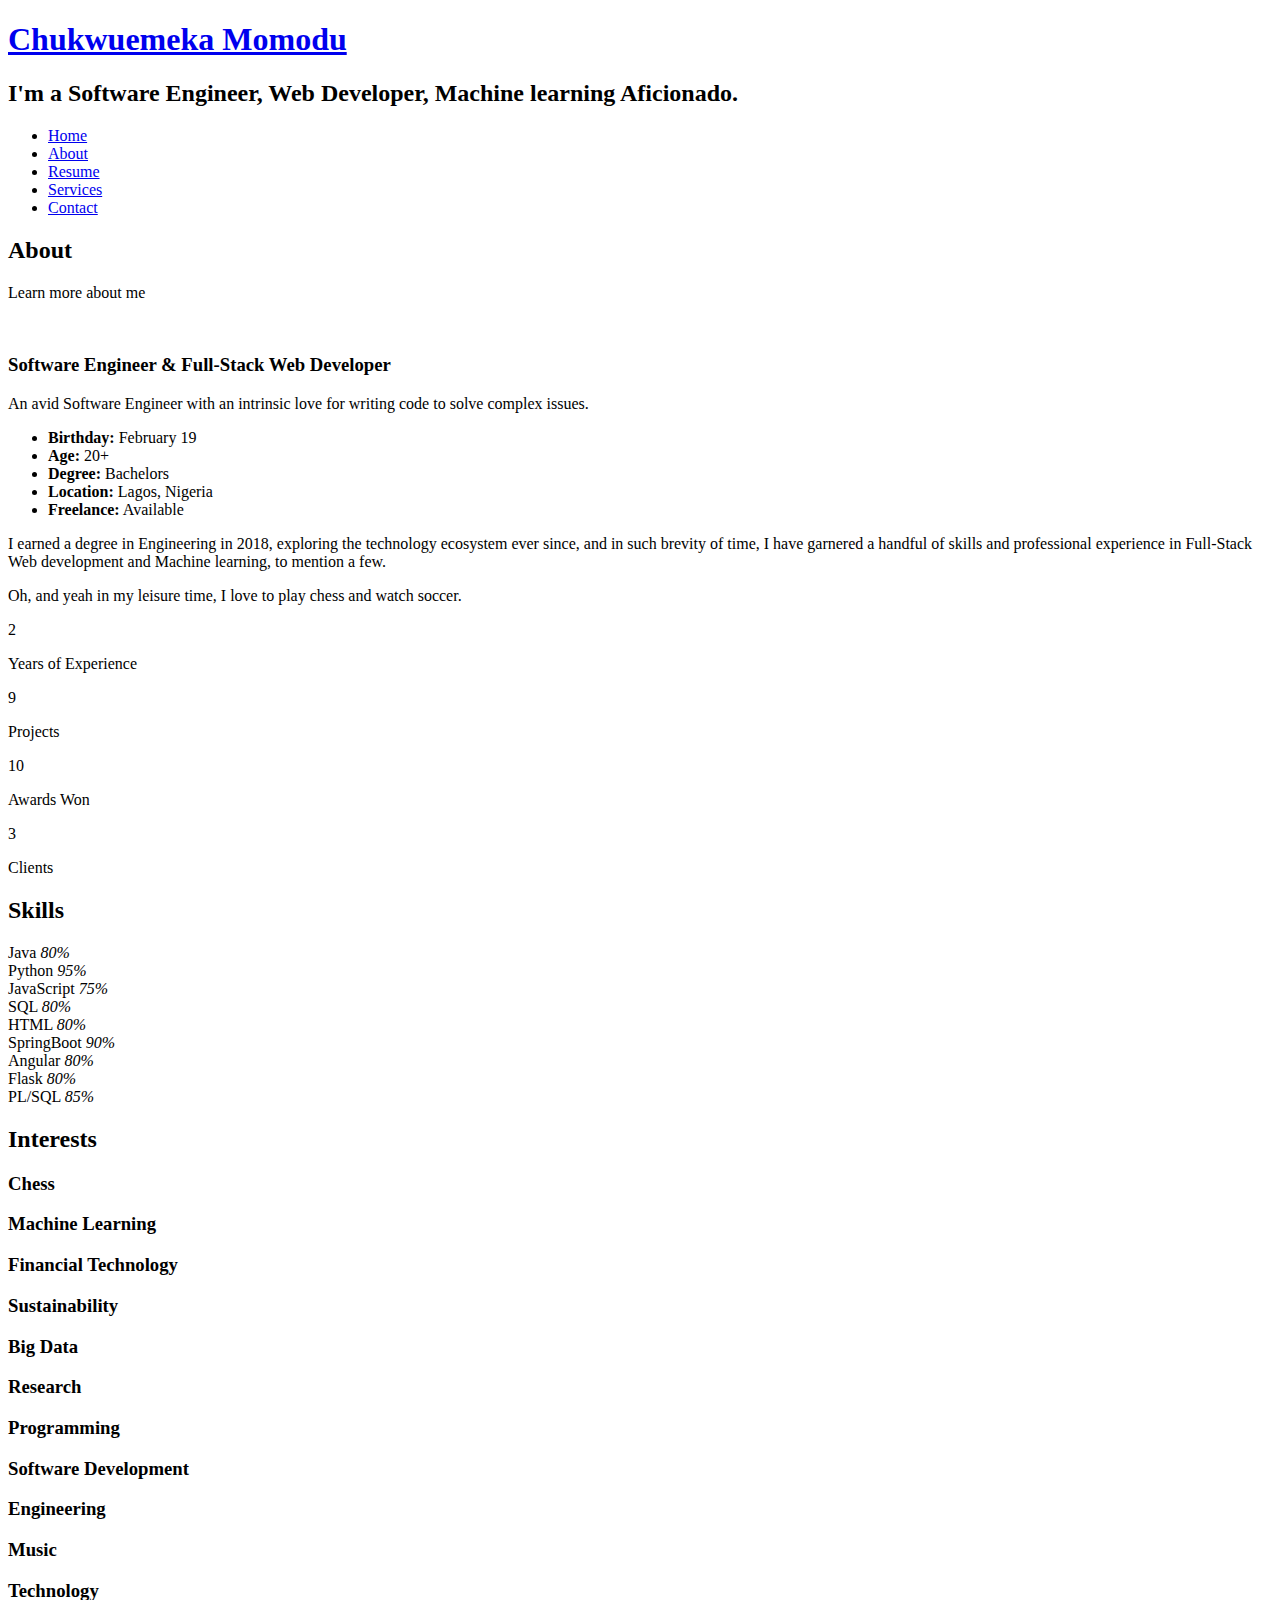
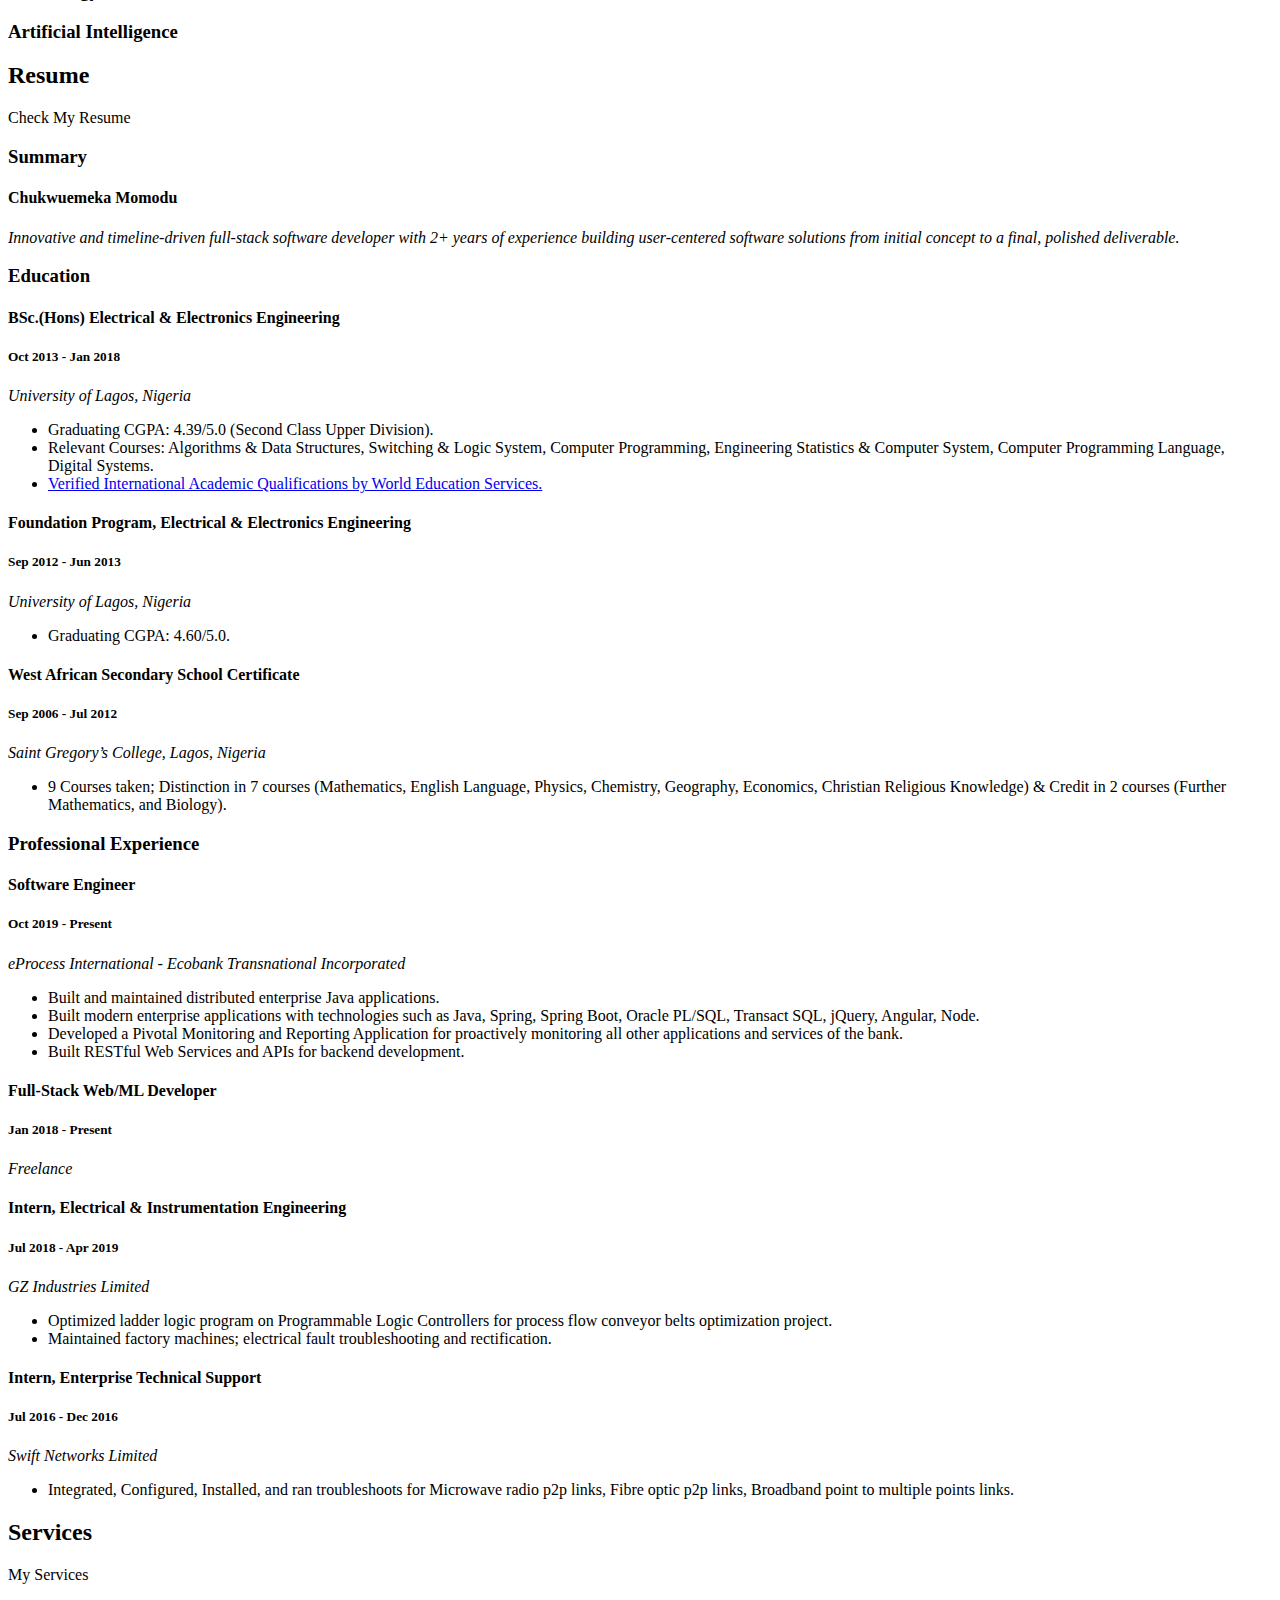
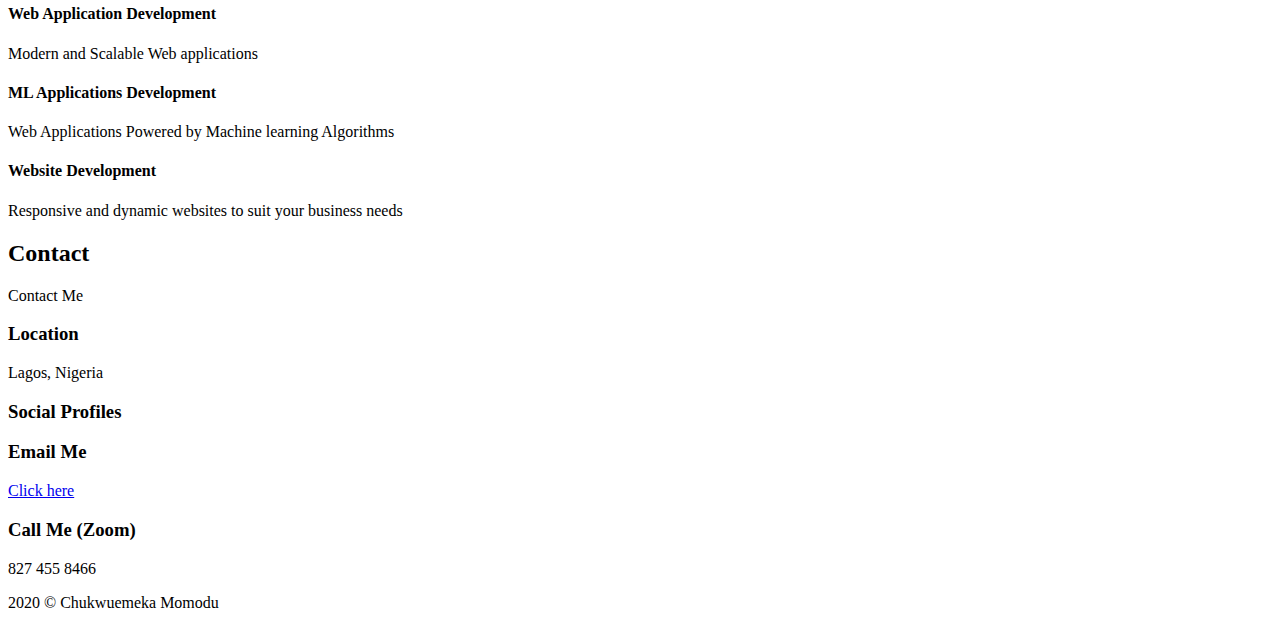
==== index.html @ 64ea5320 "mail issue fixed" ====
<!DOCTYPE html>
<html lang="en">

<head>
  <meta charset="utf-8">
  <meta content="width=device-width, initial-scale=1.0" name="viewport">

  <title>Chukwuemeka Momodu</title>
  <meta content="" name="description">
  <meta content="" name="keywords">

  <!-- Favicons -->

  <!-- <link href="assets/img/favicon.png" rel="icon">
  <link href="assets/img/apple-touch-icon.png" rel="apple-touch-icon"> -->

  <link rel="apple-touch-icon" sizes="180x180" href="assets/img/apple-touch-icon.png">
  <link rel="icon" type="image/png" sizes="32x32" href="assets/img/favicon-32x32.png">
  <link rel="icon" type="image/png" sizes="16x16" href="assets/img/favicon-16x16.png">
  <link rel="manifest" href="assets/img/site.webmanifest">

  <!-- Google Fonts -->
  <link href="https://fonts.googleapis.com/css?family=Open+Sans:300,300i,400,400i,600,600i,700,700i|Raleway:300,300i,400,400i,500,500i,600,600i,700,700i|Poppins:300,300i,400,400i,500,500i,600,600i,700,700i" rel="stylesheet">

  <!-- Vendor CSS Files -->
  <link href="assets/vendor/bootstrap/css/bootstrap.min.css" rel="stylesheet">
  <link href="assets/vendor/icofont/icofont.min.css" rel="stylesheet">
  <link href="assets/vendor/remixicon/remixicon.css" rel="stylesheet">
  <link href="assets/vendor/owl.carousel/assets/owl.carousel.min.css" rel="stylesheet">
  <link href="assets/vendor/boxicons/css/boxicons.min.css" rel="stylesheet">
  <link href="assets/vendor/venobox/venobox.css" rel="stylesheet">

  <!-- Template Main CSS File -->
  <link href="assets/css/style.css" rel="stylesheet">

  <!-- =======================================================
  * Template Name: Personal - v2.4.0
  * Template URL: https://bootstrapmade.com/personal-free-resume-bootstrap-template/
  * Author: BootstrapMade.com
  * License: https://bootstrapmade.com/license/
  ======================================================== -->
</head>

<body>

  <!-- ======= Header ======= -->
  <header id="header" class="header-tops">
    <div class="container">

      <h1><a href="index.html">Chukwuemeka Momodu</a></h1>
      <!-- Uncomment below if you prefer to use an image logo -->
      <!-- <a href="index.html" class="mr-auto"><img src="assets/img/logo.png" alt="" class="img-fluid"></a> -->
      <h2>I'm a <span>Software Engineer</span>, <span>Web Developer</span>, <span>Machine learning Aficionado</span>.</h2>

      <nav class="nav-menu d-none d-lg-block">
        <ul>
          <li class="active"><a href="#header">Home</a></li>
          <li><a href="#about">About</a></li>
          <li><a href="#resume">Resume</a></li>
          <li><a href="#services">Services</a></li>
          <!-- <li><a href="#portfolio">Portfolio</a></li> -->
          <li><a href="#contact">Contact</a></li>
        </ul>
      </nav><!-- .nav-menu -->

      <div class="social-links">
        <a href="https://www.linkedin.com/in/chukwuemeka-momodu-9737a8106" class="linkedin"><i class="icofont-linkedin"></i></a>
        <a href="https://www.twitter.com/EmekaMomodu" class="twitter"><i class="icofont-twitter"></i></a>
        <a href="https://www.facebook.com/EmekaMomodu" class="facebook"><i class="icofont-facebook"></i></a>
        <a href="https://www.instagram.com/EmekaMomodu/" class="instagram"><i class="icofont-instagram"></i></a>
        <a href="https://join.skype.com/invite/h935u9tSHgWp" class="google-plus"><i class="icofont-skype"></i></a>
      </div>

    </div>
  </header><!-- End Header -->

  <!-- ======= About Section ======= -->
  <section id="about" class="about">

    <!-- ======= About Me ======= -->
    <div class="about-me container">

      <div class="section-title">
        <h2>About</h2>
        <p>Learn more about me</p>
      </div>

      <div class="row">
        <div class="col-lg-4" data-aos="fade-right">
          <img src="assets/img/meks-01.jpeg" class="img-fluid" alt="">
        </div>
        <div class="col-lg-8 pt-4 pt-lg-0 content" data-aos="fade-left">
          <h3>Software Engineer &amp; Full-Stack Web Developer</h3>
          <p class="font-italic">
            An avid Software Engineer with an intrinsic love for writing code to solve complex issues.
          </p>
          <div class="row">
            <div class="col-lg-6">
              <ul>
                <li><i class="icofont-rounded-right"></i> <strong>Birthday:</strong> February 19</li>
                <!-- <li><i class="icofont-rounded-right"></i> <strong>Website:</strong> www.example.com</li> -->
                <!-- <li><i class="icofont-rounded-right"></i> <strong>Phone:</strong> +123 456 7890</li> -->
                <li><i class="icofont-rounded-right"></i> <strong>Age:</strong> 20+</li>
                <li><i class="icofont-rounded-right"></i> <strong>Degree:</strong> Bachelors</li>
                <li><i class="icofont-rounded-right"></i> <strong>Location:</strong> Lagos, Nigeria</li>
                <li><i class="icofont-rounded-right"></i> <strong>Freelance:</strong> Available</li>
              </ul>
            </div>
            <!-- <div class="col-lg-6"> -->
            <!-- <ul> -->
            <!-- <li><i class="icofont-rounded-right"></i> <strong>PhEmailone:</strong> email@example.com</li> -->
            <!-- <li><i class="icofont-rounded-right"></i> <strong>Freelance:</strong> Available</li> -->
            <!-- </ul> -->
            <!-- </div> -->
          </div>
          <p>
            I earned a degree in Engineering in 2018, exploring the technology ecosystem ever since,
            and in such brevity of time, I have garnered a handful of skills and professional experience in Full-Stack Web development and Machine learning,
            to mention a few.
          </p>
          <p>Oh, and yeah in my leisure time, I love to play chess and watch soccer.</p>
        </div>
      </div>

    </div><!-- End About Me -->

    <!-- ======= Counts ======= -->
    <div class="counts container">

      <div class="row">
        <div class="col-lg-3 col-md-6">
          <div class="count-box">
            <i class="icofont-calendar"></i>
            <span data-toggle="counter-up">2</span>
            <p>Years of Experience</p>
          </div>
        </div>

        <div class="col-lg-3 col-md-6 mt-5 mt-md-0">
          <div class="count-box">
            <i class="icofont-document-folder"></i>
            <span data-toggle="counter-up">9</span>
            <p>Projects</p>
          </div>
        </div>

        <div class="col-lg-3 col-md-6 mt-5 mt-lg-0">
          <div class="count-box">
            <i class="icofont-medal"></i>
            <span data-toggle="counter-up">10</span>
            <p>Awards Won</p>
          </div>
        </div>

        <div class="col-lg-3 col-md-6 mt-5 mt-lg-0">
          <div class="count-box">
            <i class="icofont-users-alt-5"></i>
            <span data-toggle="counter-up">3</span>
            <p>Clients</p>
          </div>
        </div>

      </div>

    </div><!-- End Counts -->

    <!-- ======= Skills  ======= -->
    <div class="skills container">

      <div class="section-title">
        <h2>Skills</h2>
      </div>

      <div class="row skills-content">

        <div class="col-lg-6">

          <div class="progress">
            <span class="skill">Java <i class="val">80%</i></span>
            <div class="progress-bar-wrap">
              <div class="progress-bar" role="progressbar" aria-valuenow="80" aria-valuemin="0" aria-valuemax="100"></div>
            </div>
          </div>

          <div class="progress">
            <span class="skill">Python <i class="val">95%</i></span>
            <div class="progress-bar-wrap">
              <div class="progress-bar" role="progressbar" aria-valuenow="95" aria-valuemin="0" aria-valuemax="100"></div>
            </div>
          </div>

          <!-- <div class="progress">
        <span class="skill">PHP <i class="val">65%</i></span>
        <div class="progress-bar-wrap">
          <div class="progress-bar" role="progressbar" aria-valuenow="65" aria-valuemin="0" aria-valuemax="100"></div>
        </div>
      </div> -->

          <div class="progress">
            <span class="skill">JavaScript <i class="val">75%</i></span>
            <div class="progress-bar-wrap">
              <div class="progress-bar" role="progressbar" aria-valuenow="75" aria-valuemin="0" aria-valuemax="100"></div>
            </div>
          </div>

          <div class="progress">
            <span class="skill">SQL <i class="val">80%</i></span>
            <div class="progress-bar-wrap">
              <div class="progress-bar" role="progressbar" aria-valuenow="80" aria-valuemin="0" aria-valuemax="100"></div>
            </div>
          </div>

          <div class="progress">
            <span class="skill">HTML <i class="val">80%</i></span>
            <div class="progress-bar-wrap">
              <div class="progress-bar" role="progressbar" aria-valuenow="80" aria-valuemin="0" aria-valuemax="100"></div>
            </div>
          </div>

        </div>

        <div class="col-lg-6">

          <div class="progress">
            <span class="skill">SpringBoot <i class="val">90%</i></span>
            <div class="progress-bar-wrap">
              <div class="progress-bar" role="progressbar" aria-valuenow="90" aria-valuemin="0" aria-valuemax="100"></div>
            </div>
          </div>

          <div class="progress">
            <span class="skill">Angular <i class="val">80%</i></span>
            <div class="progress-bar-wrap">
              <div class="progress-bar" role="progressbar" aria-valuenow="80" aria-valuemin="0" aria-valuemax="100"></div>
            </div>
          </div>

          <div class="progress">
            <span class="skill">Flask <i class="val">80%</i></span>
            <div class="progress-bar-wrap">
              <div class="progress-bar" role="progressbar" aria-valuenow="80" aria-valuemin="0" aria-valuemax="100"></div>
            </div>
          </div>

          <div class="progress">
            <span class="skill">PL/SQL <i class="val">85%</i></span>
            <div class="progress-bar-wrap">
              <div class="progress-bar" role="progressbar" aria-valuenow="80" aria-valuemin="0" aria-valuemax="100"></div>
            </div>
          </div>

          <!-- <div class="progress">
        <span class="skill">Laravel <i class="val">60%</i></span>
        <div class="progress-bar-wrap">
          <div class="progress-bar" role="progressbar" aria-valuenow="60" aria-valuemin="0" aria-valuemax="100"></div>
        </div>
      </div>

      <div class="progress">
        <span class="skill">Django <i class="val">70%</i></span>
        <div class="progress-bar-wrap">
          <div class="progress-bar" role="progressbar" aria-valuenow="70" aria-valuemin="0" aria-valuemax="100"></div>
        </div>
      </div> -->

        </div>

      </div>

    </div><!-- End Skills -->

    <!-- ======= Interests ======= -->
    <div class="interests container">

      <div class="section-title">
        <h2>Interests</h2>
      </div>

      <div class="row">
        <div class="col-lg-3 col-md-4">
          <div class="icon-box">
            <i class="ri-store-line" style="color: #ffbb2c;"></i>
            <h3>Chess</h3>
          </div>
        </div>
        <div class="col-lg-3 col-md-4 mt-4 mt-md-0">
          <div class="icon-box">
            <i class="ri-bar-chart-box-line" style="color: #5578ff;"></i>
            <h3>Machine Learning</h3>
          </div>
        </div>
        <div class="col-lg-3 col-md-4 mt-4 mt-md-0">
          <div class="icon-box">
            <i class="ri-calendar-todo-line" style="color: #e80368;"></i>
            <h3>Financial Technology</h3>
          </div>
        </div>
        <div class="col-lg-3 col-md-4 mt-4 mt-lg-0">
          <div class="icon-box">
            <i class="ri-paint-brush-line" style="color: #e361ff;"></i>
            <h3>Sustainability</h3>
          </div>
        </div>
        <div class="col-lg-3 col-md-4 mt-4">
          <div class="icon-box">
            <i class="ri-database-2-line" style="color: #47aeff;"></i>
            <h3>Big Data</h3>
          </div>
        </div>
        <div class="col-lg-3 col-md-4 mt-4">
          <div class="icon-box">
            <i class="ri-gradienter-line" style="color: #ffa76e;"></i>
            <h3>Research</h3>
          </div>
        </div>
        <div class="col-lg-3 col-md-4 mt-4">
          <div class="icon-box">
            <i class="ri-file-list-3-line" style="color: #11dbcf;"></i>
            <h3>Programming</h3>
          </div>
        </div>
        <div class="col-lg-3 col-md-4 mt-4">
          <div class="icon-box">
            <i class="ri-price-tag-2-line" style="color: #4233ff;"></i>
            <h3>Software Development</h3>
          </div>
        </div>
        <div class="col-lg-3 col-md-4 mt-4">
          <div class="icon-box">
            <i class="ri-anchor-line" style="color: #b2904f;"></i>
            <h3>Engineering</h3>
          </div>
        </div>
        <div class="col-lg-3 col-md-4 mt-4">
          <div class="icon-box">
            <i class="ri-disc-line" style="color: #b20969;"></i>
            <h3>Music</h3>
          </div>
        </div>
        <div class="col-lg-3 col-md-4 mt-4">
          <div class="icon-box">
            <i class="ri-base-station-line" style="color: #ff5828;"></i>
            <h3>Technology</h3>
          </div>
        </div>
        <div class="col-lg-3 col-md-4 mt-4">
          <div class="icon-box">
            <i class="ri-fingerprint-line" style="color: #29cc61;"></i>
            <h3>Artificial Intelligence</h3>
          </div>
        </div>
      </div>

    </div><!-- End Interests -->

  </section><!-- End About Section -->

  <!-- ======= Resume Section ======= -->
  <section id="resume" class="resume">
    <div class="container">

      <div class="section-title">
        <h2>Resume</h2>
        <p>Check My Resume</p>
      </div>

      <div class="row">
        <div class="col-lg-6">
          <h3 class="resume-title">Summary</h3>
          <div class="resume-item pb-0">
            <h4>Chukwuemeka Momodu</h4>
            <p><em>Innovative and timeline-driven full-stack software developer with 2+ years of experience building user-centered
                software solutions from initial concept to a final, polished deliverable.</em></p>
            <!-- <p>
            <ul>
              <li><a href="#contact">Contact Me</a></li>
              <li>Lagos, Nigeria</li>
            </ul>
          </p>-->
          </div>

          <h3 class="resume-title">Education</h3>
          <div class="resume-item">
            <h4>BSc.(Hons) Electrical &amp; Electronics Engineering</h4>
            <h5>Oct 2013 - Jan 2018</h5>
            <p><em>University of Lagos, Nigeria</em></p>
            <p>
            <ul>
              <li>Graduating CGPA: 4.39/5.0 (Second Class Upper Division).</li>
              <li>Relevant Courses: Algorithms & Data Structures, Switching & Logic System, Computer Programming,
                Engineering Statistics & Computer System, Computer Programming Language, Digital Systems.</li>
              <li><a href="https://badges.wes.org/Evidence?i=5ab45089-5e23-40a0-9e23-e65430dfebd6&type=ca" rel="noopener noreferrer" target="_blank">Verified International Academic Qualifications by World Education Services.</a></li>
            </ul>
            </p>
          </div>
          <div class="resume-item">
            <h4>Foundation Program, Electrical &amp; Electronics Engineering </h4>
            <h5>Sep 2012 - Jun 2013</h5>
            <p><em>University of Lagos, Nigeria</em></p>
            <p>
            <ul>
              <li>
                Graduating CGPA: 4.60/5.0.
              </li>
            </ul>
            </p>
          </div>

          <div class="resume-item">
            <h4>West African Secondary School Certificate</h4>
            <h5>Sep 2006 - Jul 2012</h5>
            <p><em>Saint Gregory’s College, Lagos, Nigeria</em></p>
            <p>
            <ul>
              <li>
                9 Courses taken; Distinction in 7 courses (Mathematics, English Language, Physics, Chemistry, Geography,
                Economics, Christian Religious Knowledge) & Credit in 2 courses (Further Mathematics, and Biology).
              </li>
            </ul>
            </p>
          </div>

        </div>
        <div class="col-lg-6">
          <h3 class="resume-title">Professional Experience</h3>
          <div class="resume-item">
            <h4>Software Engineer</h4>
            <h5>Oct 2019 - Present</h5>
            <p><em>eProcess International - Ecobank Transnational Incorporated </em></p>
            <p>
            <ul>
              <li> Built and maintained distributed enterprise Java applications.
              </li>
              <li> Built modern enterprise applications with technologies such as Java, Spring, Spring Boot, Oracle PL/SQL,
                Transact SQL, jQuery, Angular, Node. </li>
              <li> Developed a Pivotal Monitoring and Reporting Application for proactively monitoring all other applications
                and services of the bank. </li>
              <li>Built RESTful Web Services and APIs for backend development. </li>
            </ul>
            </p>
          </div>
          <div class="resume-item">
            <h4>Full-Stack Web/ML Developer</h4>
            <h5>Jan 2018 - Present</h5>
            <p><em>Freelance</em></p>
            <!-- <p>
            <ul>
              <li>Developed numerous marketing programs (logos, brochures,infographics, presentations, and advertisements).</li>
              <li>Managed up to 5 projects or tasks at a given time while under pressure</li>
              <li>Recommended and consulted with clients on the most appropriate graphic design</li>
              <li>Created 4+ design presentations and proposals a month for clients and account managers</li>
            </ul>
          </p> -->
          </div>

          <div class="resume-item">
            <h4>Intern, Electrical &amp; Instrumentation Engineering</h4>
            <h5>Jul 2018 - Apr 2019</h5>
            <p><em>GZ Industries Limited</em></p>
            <p>
            <ul>
              <li>Optimized ladder logic program on Programmable Logic Controllers for process flow conveyor belts
                optimization project.</li>
              <li>Maintained factory machines; electrical fault troubleshooting and rectification.</li>
            </ul>
            </p>
          </div>

          <div class="resume-item">
            <h4>Intern, Enterprise Technical Support</h4>
            <h5>Jul 2016 - Dec 2016</h5>
            <p><em>Swift Networks Limited</em></p>
            <p>
            <ul>
              <li>Integrated, Configured, Installed, and ran troubleshoots for Microwave radio p2p links, Fibre optic p2p links, Broadband
                point to multiple points links.</li>
            </ul>
            </p>
          </div>

        </div>
      </div>

    </div>
  </section><!-- End Resume Section -->

  <!-- ======= Services Section ======= -->
  <section id="services" class="services">
    <div class="container">

      <div class="section-title">
        <h2>Services</h2>
        <p>My Services</p>
      </div>

      <div class="row">
        <div class="col-lg-4 col-md-6 d-flex align-items-stretch">
          <div class="icon-box">
            <div class="icon"><i class="bx bxl-dribbble"></i></div>
            <h4>Web Application Development</h4>
            <p>Modern and Scalable Web applications</p>
          </div>
        </div>

        <div class="col-lg-4 col-md-6 d-flex align-items-stretch mt-4 mt-md-0">
          <div class="icon-box">
            <div class="icon"><i class="bx bx-file"></i></div>
            <h4>ML Applications Development</h4>
            <p>Web Applications Powered by Machine learning Algorithms</p>
          </div>
        </div>

        <div class="col-lg-4 col-md-6 d-flex align-items-stretch mt-4 mt-lg-0">
          <div class="icon-box">
            <div class="icon"><i class="bx bx-tachometer"></i></div>
            <h4>Website Development</h4>
            <p>Responsive and dynamic websites to suit your business needs</p>
          </div>
        </div>

        <!-- <div class="col-lg-4 col-md-6 d-flex align-items-stretch mt-4">
        <div class="icon-box">
          <div class="icon"><i class="bx bx-world"></i></div>
          <h4><a href="">Nemo Enim</a></h4>
          <p>At vero eos et accusamus et iusto odio dignissimos ducimus qui blanditiis</p>
        </div>
      </div>
    
      <div class="col-lg-4 col-md-6 d-flex align-items-stretch mt-4">
        <div class="icon-box">
          <div class="icon"><i class="bx bx-slideshow"></i></div>
          <h4><a href="">Dele cardo</a></h4>
          <p>Quis consequatur saepe eligendi voluptatem consequatur dolor consequuntur</p>
        </div>
      </div>
    
      <div class="col-lg-4 col-md-6 d-flex align-items-stretch mt-4">
        <div class="icon-box">
          <div class="icon"><i class="bx bx-arch"></i></div>
          <h4><a href="">Divera don</a></h4>
          <p>Modi nostrum vel laborum. Porro fugit error sit minus sapiente sit aspernatur</p>
        </div>
      </div> -->

      </div>

    </div>
  </section><!-- End Services Section -->

  <!-- ======= Contact Section ======= -->
  <section id="contact" class="contact">
    <div class="container">

      <div class="section-title">
        <h2>Contact</h2>
        <p>Contact Me</p>
      </div>

      <div class="row mt-2">

        <div class="col-md-6 d-flex align-items-stretch">
          <div class="info-box">
            <i class="bx bx-map"></i>
            <h3>Location</h3>
            <p>Lagos, Nigeria</p>
          </div>
        </div>

        <div class="col-md-6 mt-4 mt-md-0 d-flex align-items-stretch">
          <div class="info-box">
            <i class="bx bx-share-alt"></i>
            <h3>Social Profiles</h3>
            <div class="social-links">
              <!-- <a href="#" class="twitter"><i class="icofont-twitter"></i></a>
            <a href="#" class="facebook"><i class="icofont-facebook"></i></a>
            <a href="#" class="instagram"><i class="icofont-instagram"></i></a>
            <a href="#" class="google-plus"><i class="icofont-skype"></i></a>
            <a href="#" class="linkedin"><i class="icofont-linkedin"></i></a> -->
              <a href="https://www.linkedin.com/in/chukwuemeka-momodu-9737a8106" class="linkedin"><i class="icofont-linkedin"></i></a>
              <a href="https://www.twitter.com/EmekaMomodu" class="twitter"><i class="icofont-twitter"></i></a>
              <a href="https://www.facebook.com/EmekaMomodu" class="facebook"><i class="icofont-facebook"></i></a>
              <a href="https://www.instagram.com/EmekaMomodu/" class="instagram"><i class="icofont-instagram"></i></a>
              <a href="https://join.skype.com/invite/h935u9tSHgWp" class="google-plus"><i class="icofont-skype"></i></a>
            </div>
          </div>
        </div>

        <div class="col-md-6 mt-4 d-flex align-items-stretch">
          <div class="info-box">
            <i class="bx bx-envelope"></i>
            <h3>Email Me</h3>
            <p><a href="mailto:momodu.ceo@gmail.com">Click here</a></p>
          </div>
        </div>
        <div class="col-md-6 mt-4 d-flex align-items-stretch">
          <div class="info-box">
            <i class="bx bx-phone-call"></i>
            <h3>Call Me (Zoom)</h3>
            <p>827 455 8466</p>
          </div>
        </div>
      </div>

      <!-- forms/contact.php -->
      <!-- <form action="https://usebasin.com/f/af4218d3f79f" method="post" role="form" class="php-email-form mt-4">
      <div class="form-row">
        <div class="col-md-6 form-group">
          <input type="text" name="name" class="form-control" id="name" placeholder="Your Name" data-rule="minlen:4" data-msg="Please enter at least 4 chars" />
          <div class="validate"></div>
        </div>
        <div class="col-md-6 form-group">
          <input type="email" class="form-control" name="email" id="email" placeholder="Your Email" data-rule="email" data-msg="Please enter a valid email" />
          <div class="validate"></div>
        </div>
      </div>
      <div class="form-group">
        <input type="text" class="form-control" name="subject" id="subject" placeholder="Subject" data-rule="minlen:4" data-msg="Please enter at least 8 chars of subject" />
        <div class="validate"></div>
      </div>
      <div class="form-group">
        <textarea class="form-control" name="message" rows="5" data-rule="required" data-msg="Please write something for us" placeholder="Message"></textarea>
        <div class="validate"></div>
      </div>
      <div class="mb-3">
        <div class="loading">Loading</div>
        <div class="error-message"></div>
        <div class="sent-message">Your message has been sent. Thank you!</div>
      </div>
      <div class="text-center"><button type="submit">Send Message</button></div>
    </form> -->

      <!-- entry.216057065=emeka&entry.1127536084=email@email.com&entry.744005772=Testing123&entry.244237145=Testing123 -->

      <!-- <form name="gform" id="gform" enctype="text/plain" action="https://docs.google.com/forms/d/14lh6MIQOy9j3jWzEl7BysxEe4p9OoU9WN3tytbQjj1I/formResponse?" target="hidden_iframe" onsubmit="submitted=true;">
      First name:<br>
      <input type="text" name="entry.810989529" id="entry.810989529"><br>
      Last name:<br>
      <input type="text" name="entry.463380756" id="entry.463380756">
      <input type="submit" value="Submit">
    </form> -->

      <!-- <form name="gform" id="gform" enctype="text/plain" action="https://docs.google.com/forms/d/e/1FAIpQLSfLaMLYuTjg7Dg0MdNj9DjP8PCUR_ss-YPJ_Fbe-TeadcdcHA/formResponse?usp=pp_url&" target="hidden_iframe" onsubmit="submitted=true;" class="php-email-form mt-4">
      <div class="form-row">
        <div class="col-md-6 form-group">
          <input type="text" name="entry.216057065" class="form-control" id="entry.216057065" placeholder="Your Name" data-rule="minlen:4" data-msg="Please enter at least 4 chars" />
          <div class="validate"></div>
        </div>
        <div class="col-md-6 form-group">
          <input type="email" class="form-control" name="entry.1127536084" id="entry.1127536084" placeholder="Your Email" data-rule="email" data-msg="Please enter a valid email" />
          <div class="validate"></div>
        </div>
      </div>
      <div class="form-group">
        <input type="text" class="form-control" name="entry.744005772" id="entry.744005772" placeholder="Subject" data-rule="minlen:4" data-msg="Please enter at least 8 chars of subject" />
        <div class="validate"></div>
      </div>
      <div class="form-group">
        <textarea class="form-control" name="entry.244237145" id="entry.244237145" rows="5" data-rule="required" data-msg="Please write something for us" placeholder="Message"></textarea>
        <div class="validate"></div>
      </div> -->
      <!-- <div class="mb-3">
        <div class="loading">Loading</div>
        <div class="error-message"></div>
        <div class="sent-message">Your message has been sent. Thank you!</div>
      </div> -->
      <!-- <div class="text-center"><button type="submit" value="Submit">Send Message</button></div> -->

      <!-- <div class="text-center"><input type="submit" value="Send Message"> </div>

    </form>  

    <iframe name="hidden_iframe" id="hidden_iframe" style="display:none;" onload="if(submitted) {}"></iframe>
     -->

    </div>

    <!-- <script src="assets/js/jquery.min.js"></script>
  <script type="text/javascript">var submitted=false;</script>
  <script type="text/javascript">
  $('#gform').on('submit', function(e) {
    $('#gform *').fadeOut(2000);
    $('#gform').prepend('Your submission has been processed...');
    });
  </script> -->

  </section><!-- End Contact Section -->

  <div class="credits">
    2020 &copy; Chukwuemeka Momodu
  </div>

  <!-- Vendor JS Files -->
  <script src="assets/vendor/jquery/jquery.min.js"></script>
  <script src="assets/vendor/bootstrap/js/bootstrap.bundle.min.js"></script>
  <script src="assets/vendor/jquery.easing/jquery.easing.min.js"></script>
  <script src="assets/vendor/php-email-form/validate.js"></script>
  <script src="assets/vendor/waypoints/jquery.waypoints.min.js"></script>
  <script src="assets/vendor/counterup/counterup.min.js"></script>
  <script src="assets/vendor/owl.carousel/owl.carousel.min.js"></script>
  <script src="assets/vendor/isotope-layout/isotope.pkgd.min.js"></script>
  <script src="assets/vendor/venobox/venobox.min.js"></script>

  <!-- Template Main JS File -->
  <script src="assets/js/main.js"></script>

</body>

</html>
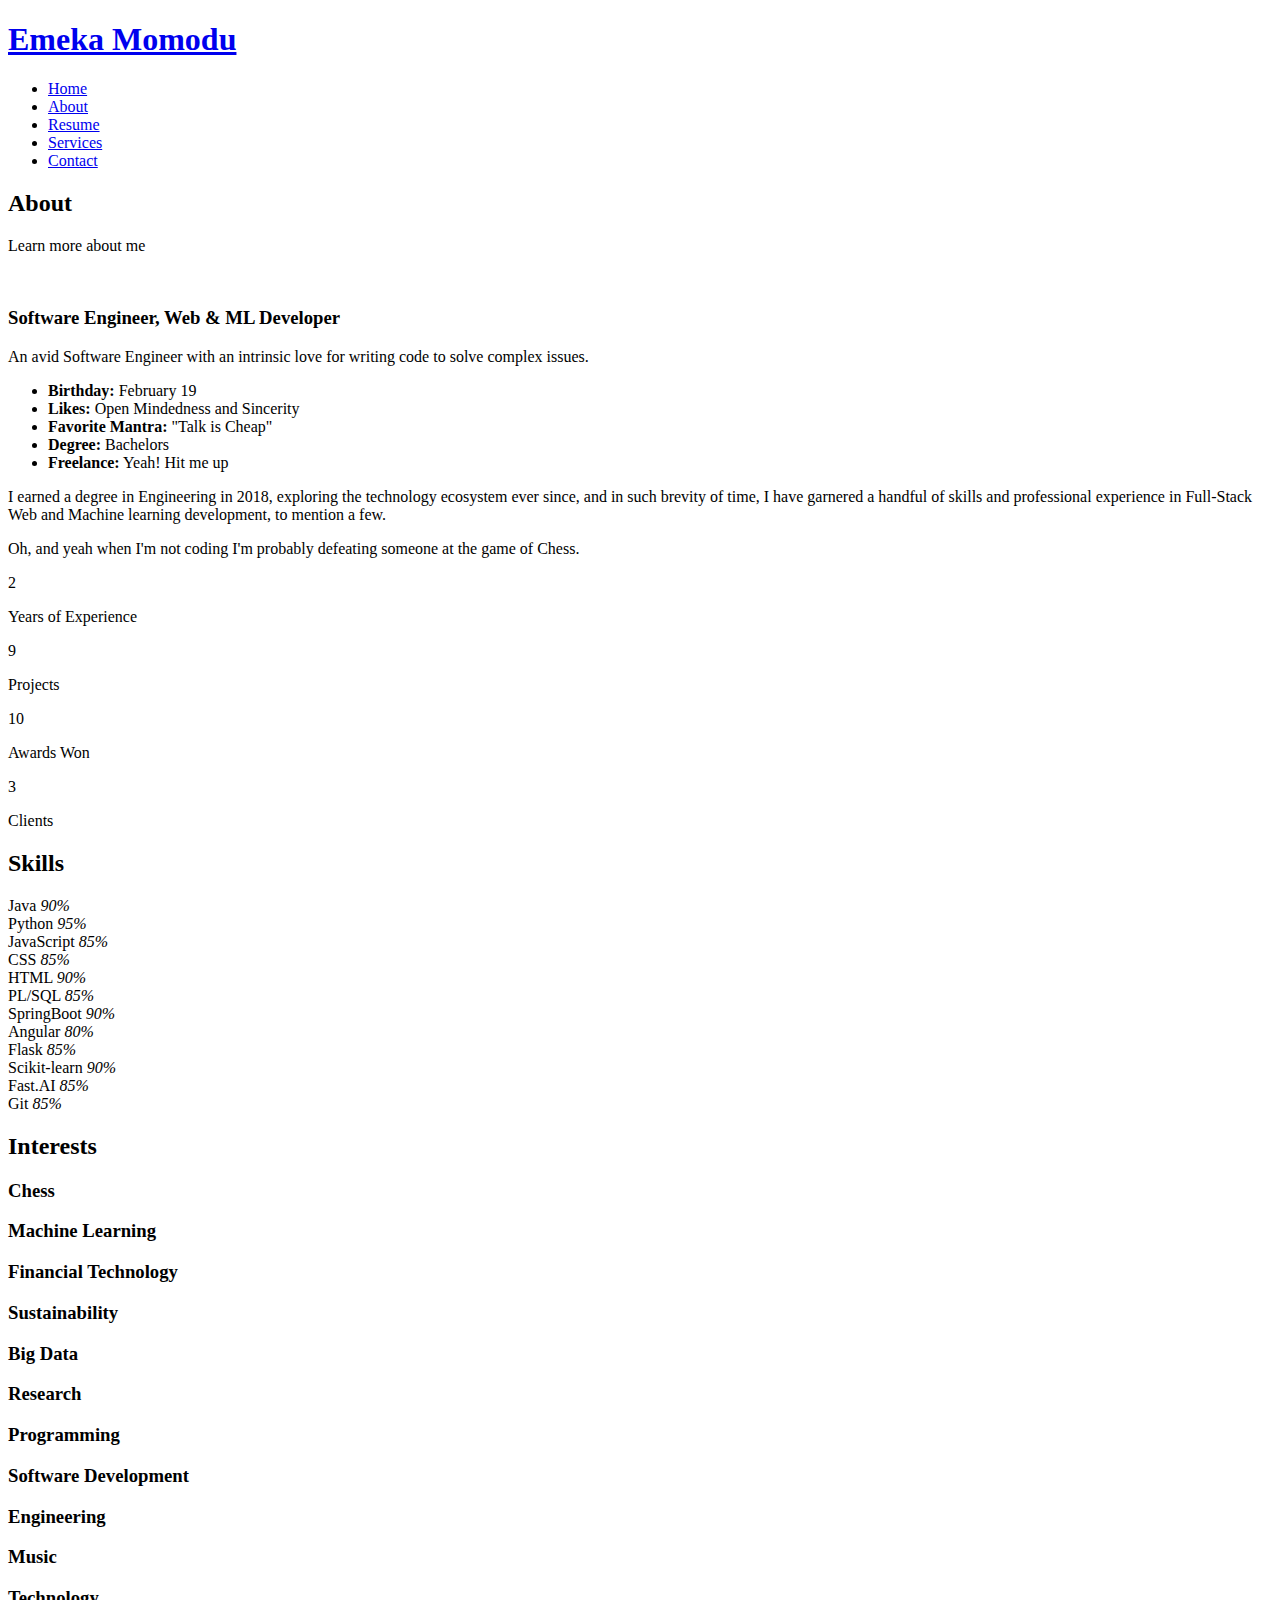
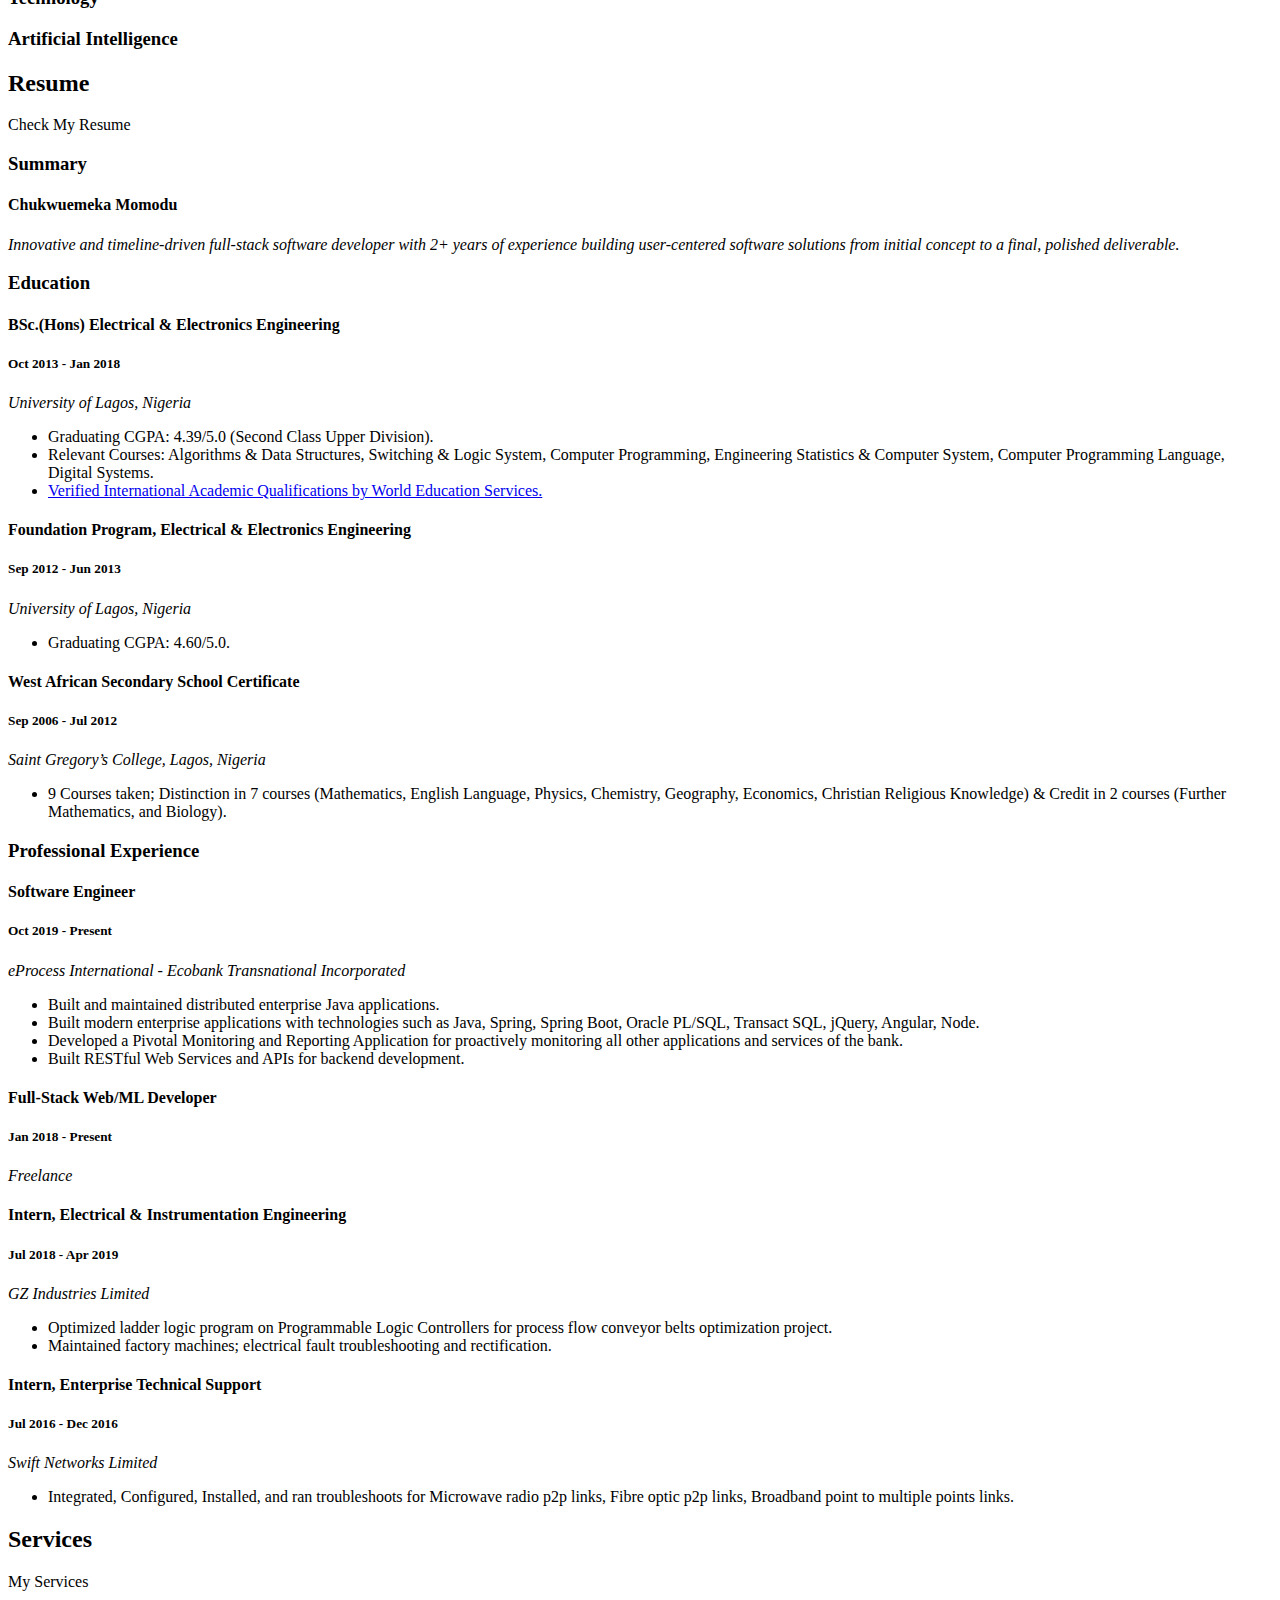
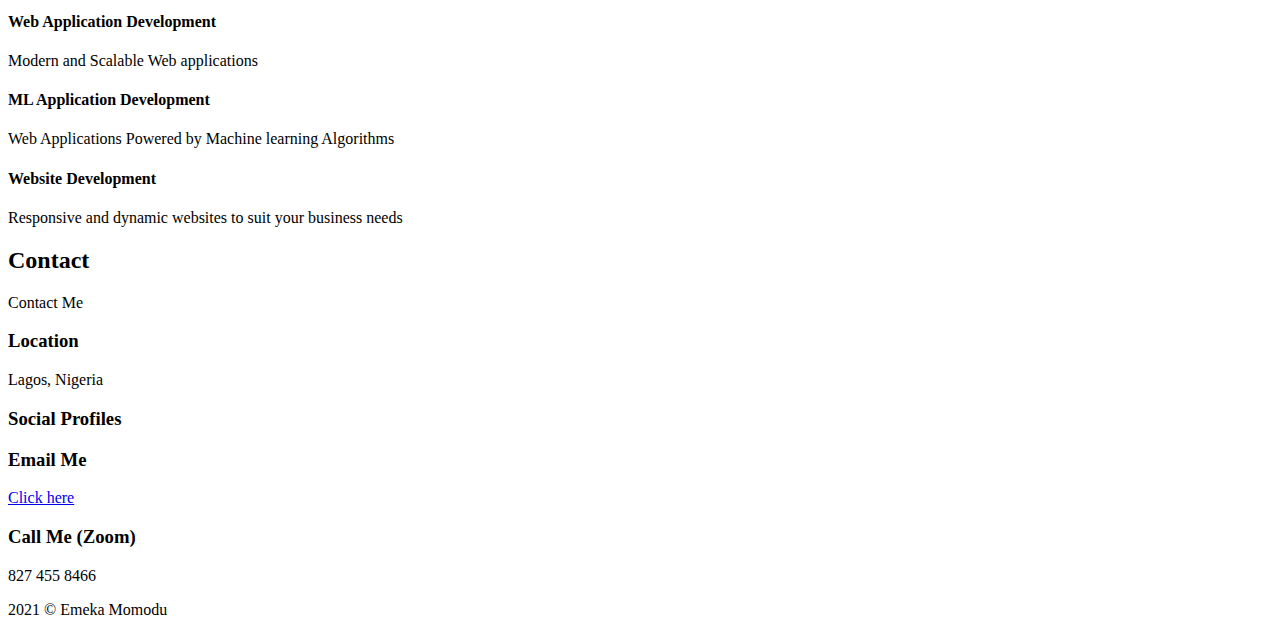
==== commit 7596a135: "Merge pull request #1 from EmekaMomodu/dev" ====
--- a/index.html
+++ b/index.html
@@ -5,7 +5,7 @@
   <meta charset="utf-8">
   <meta content="width=device-width, initial-scale=1.0" name="viewport">
 
-  <title>Chukwuemeka Momodu</title>
+  <title>Emeka Momodu</title>
   <meta content="" name="description">
   <meta content="" name="keywords">
 
@@ -47,10 +47,12 @@
   <header id="header" class="header-tops">
     <div class="container">
 
-      <h1><a href="index.html">Chukwuemeka Momodu</a></h1>
+      <h1><a href="index.html">Emeka Momodu</a></h1>
       <!-- Uncomment below if you prefer to use an image logo -->
       <!-- <a href="index.html" class="mr-auto"><img src="assets/img/logo.png" alt="" class="img-fluid"></a> -->
-      <h2>I'm a <span>Software Engineer</span>, <span>Web Developer</span>, <span>Machine learning Aficionado</span>.</h2>
+      <!-- <h2>I'm a <span>Software Engineer</span>, <span>Web Developer</span>, <span>Machine learning Aficionado</span>.</h2> -->
+
+      <h2><span class="typed" data-typed-items="Software Engineer, Web Developer, Machine Learning Aficionado"></span></h2>
 
       <nav class="nav-menu d-none d-lg-block">
         <ul>
@@ -90,7 +92,7 @@
           <img src="assets/img/meks-01.jpeg" class="img-fluid" alt="">
         </div>
         <div class="col-lg-8 pt-4 pt-lg-0 content" data-aos="fade-left">
-          <h3>Software Engineer &amp; Full-Stack Web Developer</h3>
+          <h3>Software Engineer, Web &amp; ML Developer</h3>
           <p class="font-italic">
             An avid Software Engineer with an intrinsic love for writing code to solve complex issues.
           </p>
@@ -100,10 +102,13 @@
                 <li><i class="icofont-rounded-right"></i> <strong>Birthday:</strong> February 19</li>
                 <!-- <li><i class="icofont-rounded-right"></i> <strong>Website:</strong> www.example.com</li> -->
                 <!-- <li><i class="icofont-rounded-right"></i> <strong>Phone:</strong> +123 456 7890</li> -->
-                <li><i class="icofont-rounded-right"></i> <strong>Age:</strong> 20+</li>
+                <!-- <li><i class="icofont-rounded-right"></i> <strong>Age:</strong> 20 + X <span class="font-italic">(find X ?)</span></li> -->
+
+                <li><i class="icofont-rounded-right"></i> <strong>Likes:</strong> Open Mindedness and Sincerity</li>
+                <!-- <li><i class="icofont-rounded-right"></i> <strong>Dislikes:</strong> Parochial Mindedness and Sincerity</li> -->
+                <li><i class="icofont-rounded-right"></i> <strong>Favorite Mantra:</strong> <span class="font-italic">"Talk is Cheap"</span></li>
                 <li><i class="icofont-rounded-right"></i> <strong>Degree:</strong> Bachelors</li>
-                <li><i class="icofont-rounded-right"></i> <strong>Location:</strong> Lagos, Nigeria</li>
-                <li><i class="icofont-rounded-right"></i> <strong>Freelance:</strong> Available</li>
+                <li><i class="icofont-rounded-right"></i> <strong>Freelance:</strong> Yeah! Hit me up</li>
               </ul>
             </div>
             <!-- <div class="col-lg-6"> -->
@@ -115,10 +120,10 @@
           </div>
           <p>
             I earned a degree in Engineering in 2018, exploring the technology ecosystem ever since,
-            and in such brevity of time, I have garnered a handful of skills and professional experience in Full-Stack Web development and Machine learning,
+            and in such brevity of time, I have garnered a handful of skills and professional experience in Full-Stack Web and Machine learning development,
             to mention a few.
           </p>
-          <p>Oh, and yeah in my leisure time, I love to play chess and watch soccer.</p>
+          <p>Oh, and yeah when I'm not coding I'm probably defeating someone at the game of Chess.</p>
         </div>
       </div>
 
@@ -176,9 +181,9 @@
         <div class="col-lg-6">
 
           <div class="progress">
-            <span class="skill">Java <i class="val">80%</i></span>
-            <div class="progress-bar-wrap">
-              <div class="progress-bar" role="progressbar" aria-valuenow="80" aria-valuemin="0" aria-valuemax="100"></div>
+            <span class="skill">Java <i class="val">90%</i></span>
+            <div class="progress-bar-wrap">
+              <div class="progress-bar" role="progressbar" aria-valuenow="90" aria-valuemin="0" aria-valuemax="100"></div>
             </div>
           </div>
 
@@ -197,71 +202,78 @@
       </div> -->
 
           <div class="progress">
-            <span class="skill">JavaScript <i class="val">75%</i></span>
-            <div class="progress-bar-wrap">
-              <div class="progress-bar" role="progressbar" aria-valuenow="75" aria-valuemin="0" aria-valuemax="100"></div>
-            </div>
-          </div>
-
-          <div class="progress">
-            <span class="skill">SQL <i class="val">80%</i></span>
+            <span class="skill">JavaScript <i class="val">85%</i></span>
+            <div class="progress-bar-wrap">
+              <div class="progress-bar" role="progressbar" aria-valuenow="85" aria-valuemin="0" aria-valuemax="100"></div>
+            </div>
+          </div>
+
+          <div class="progress">
+            <span class="skill">CSS <i class="val">85%</i></span>
+            <div class="progress-bar-wrap">
+              <div class="progress-bar" role="progressbar" aria-valuenow="85" aria-valuemin="0" aria-valuemax="100"></div>
+            </div>
+          </div>
+
+          <div class="progress">
+            <span class="skill">HTML <i class="val">90%</i></span>
+            <div class="progress-bar-wrap">
+              <div class="progress-bar" role="progressbar" aria-valuenow="90" aria-valuemin="0" aria-valuemax="100"></div>
+            </div>
+          </div>
+
+          <div class="progress">
+            <span class="skill">PL/SQL <i class="val">85%</i></span>
+            <div class="progress-bar-wrap">
+              <div class="progress-bar" role="progressbar" aria-valuenow="85" aria-valuemin="0" aria-valuemax="100"></div>
+            </div>
+          </div>
+
+        </div>
+
+        <div class="col-lg-6">
+
+          <div class="progress">
+            <span class="skill">SpringBoot <i class="val">90%</i></span>
+            <div class="progress-bar-wrap">
+              <div class="progress-bar" role="progressbar" aria-valuenow="90" aria-valuemin="0" aria-valuemax="100"></div>
+            </div>
+          </div>
+
+          <div class="progress">
+            <span class="skill">Angular <i class="val">80%</i></span>
             <div class="progress-bar-wrap">
               <div class="progress-bar" role="progressbar" aria-valuenow="80" aria-valuemin="0" aria-valuemax="100"></div>
             </div>
           </div>
 
           <div class="progress">
-            <span class="skill">HTML <i class="val">80%</i></span>
-            <div class="progress-bar-wrap">
-              <div class="progress-bar" role="progressbar" aria-valuenow="80" aria-valuemin="0" aria-valuemax="100"></div>
-            </div>
-          </div>
-
-        </div>
-
-        <div class="col-lg-6">
-
-          <div class="progress">
-            <span class="skill">SpringBoot <i class="val">90%</i></span>
+            <span class="skill">Flask <i class="val">85%</i></span>
+            <div class="progress-bar-wrap">
+              <div class="progress-bar" role="progressbar" aria-valuenow="85" aria-valuemin="0" aria-valuemax="100"></div>
+            </div>
+          </div>
+
+          <div class="progress">
+            <span class="skill">Scikit-learn <i class="val">90%</i></span>
             <div class="progress-bar-wrap">
               <div class="progress-bar" role="progressbar" aria-valuenow="90" aria-valuemin="0" aria-valuemax="100"></div>
             </div>
           </div>
 
           <div class="progress">
-            <span class="skill">Angular <i class="val">80%</i></span>
-            <div class="progress-bar-wrap">
-              <div class="progress-bar" role="progressbar" aria-valuenow="80" aria-valuemin="0" aria-valuemax="100"></div>
-            </div>
-          </div>
-
-          <div class="progress">
-            <span class="skill">Flask <i class="val">80%</i></span>
-            <div class="progress-bar-wrap">
-              <div class="progress-bar" role="progressbar" aria-valuenow="80" aria-valuemin="0" aria-valuemax="100"></div>
-            </div>
-          </div>
-
-          <div class="progress">
-            <span class="skill">PL/SQL <i class="val">85%</i></span>
-            <div class="progress-bar-wrap">
-              <div class="progress-bar" role="progressbar" aria-valuenow="80" aria-valuemin="0" aria-valuemax="100"></div>
-            </div>
-          </div>
-
-          <!-- <div class="progress">
-        <span class="skill">Laravel <i class="val">60%</i></span>
-        <div class="progress-bar-wrap">
-          <div class="progress-bar" role="progressbar" aria-valuenow="60" aria-valuemin="0" aria-valuemax="100"></div>
-        </div>
-      </div>
-
-      <div class="progress">
-        <span class="skill">Django <i class="val">70%</i></span>
-        <div class="progress-bar-wrap">
-          <div class="progress-bar" role="progressbar" aria-valuenow="70" aria-valuemin="0" aria-valuemax="100"></div>
-        </div>
-      </div> -->
+            <span class="skill">Fast.AI <i class="val">85%</i></span>
+            <div class="progress-bar-wrap">
+              <div class="progress-bar" role="progressbar" aria-valuenow="85" aria-valuemin="0" aria-valuemax="100"></div>
+            </div>
+          </div>
+
+          <div class="progress">
+            <span class="skill">Git <i class="val">85%</i></span>
+            <div class="progress-bar-wrap">
+              <div class="progress-bar" role="progressbar" aria-valuenow="85" aria-valuemin="0" aria-valuemax="100"></div>
+            </div>
+          </div>
 
         </div>
 
@@ -498,14 +510,14 @@
           <div class="icon-box">
             <div class="icon"><i class="bx bxl-dribbble"></i></div>
             <h4>Web Application Development</h4>
-            <p>Modern and Scalable Web applications</p>
+            <p>Modern and Scalable Web applications </p>
           </div>
         </div>
 
         <div class="col-lg-4 col-md-6 d-flex align-items-stretch mt-4 mt-md-0">
           <div class="icon-box">
             <div class="icon"><i class="bx bx-file"></i></div>
-            <h4>ML Applications Development</h4>
+            <h4>ML Application Development</h4>
             <p>Web Applications Powered by Machine learning Algorithms</p>
           </div>
         </div>
@@ -589,7 +601,7 @@
           <div class="info-box">
             <i class="bx bx-envelope"></i>
             <h3>Email Me</h3>
-            <p><a href="mailto:momodu.ceo@gmail.com">Click here</a></p>
+            <p><a href="mailto:emeka.momodu@gmail.com">Click here</a></p>
           </div>
         </div>
         <div class="col-md-6 mt-4 d-flex align-items-stretch">
@@ -686,7 +698,7 @@
   </section><!-- End Contact Section -->
 
   <div class="credits">
-    2020 &copy; Chukwuemeka Momodu
+    2021 &copy; Emeka Momodu
   </div>
 
   <!-- Vendor JS Files -->
@@ -699,6 +711,7 @@
   <script src="assets/vendor/owl.carousel/owl.carousel.min.js"></script>
   <script src="assets/vendor/isotope-layout/isotope.pkgd.min.js"></script>
   <script src="assets/vendor/venobox/venobox.min.js"></script>
+  <script src="assets/vendor/typed.js/typed.min.js"></script>
 
   <!-- Template Main JS File -->
   <script src="assets/js/main.js"></script>
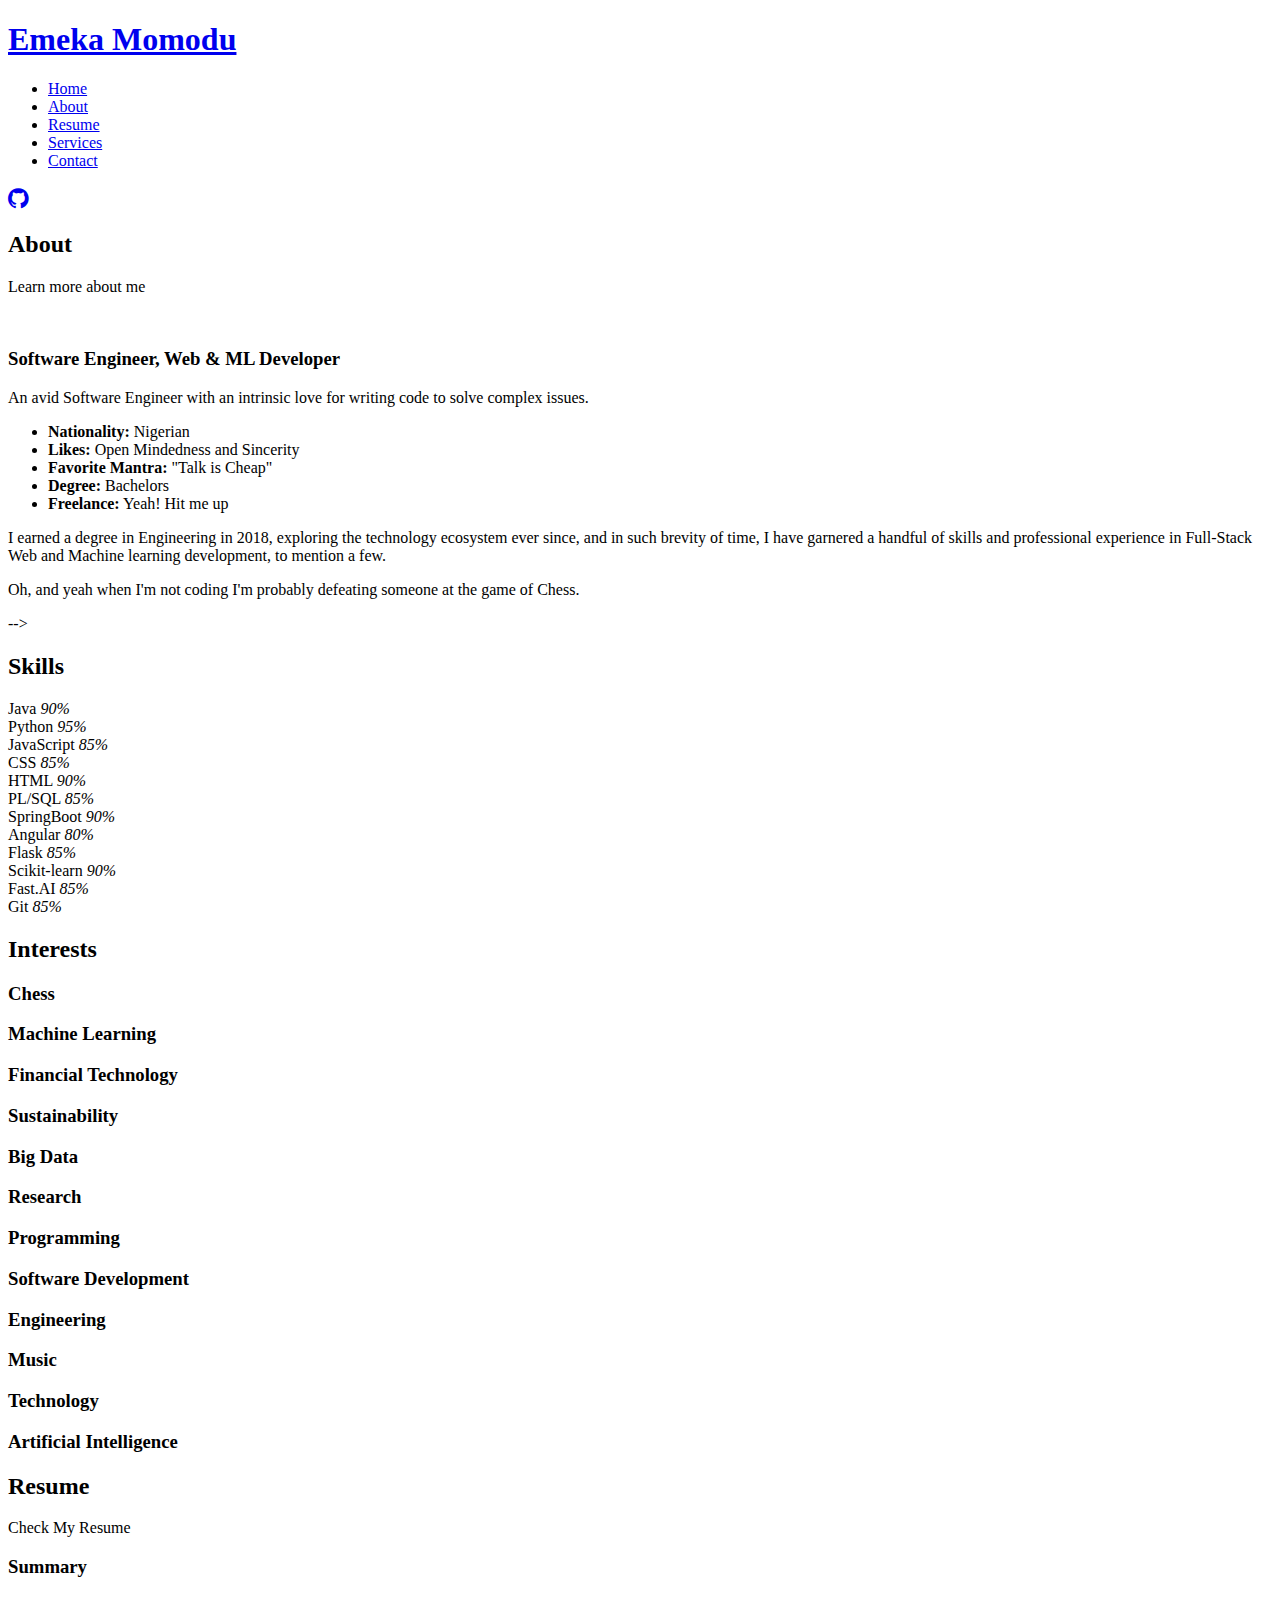
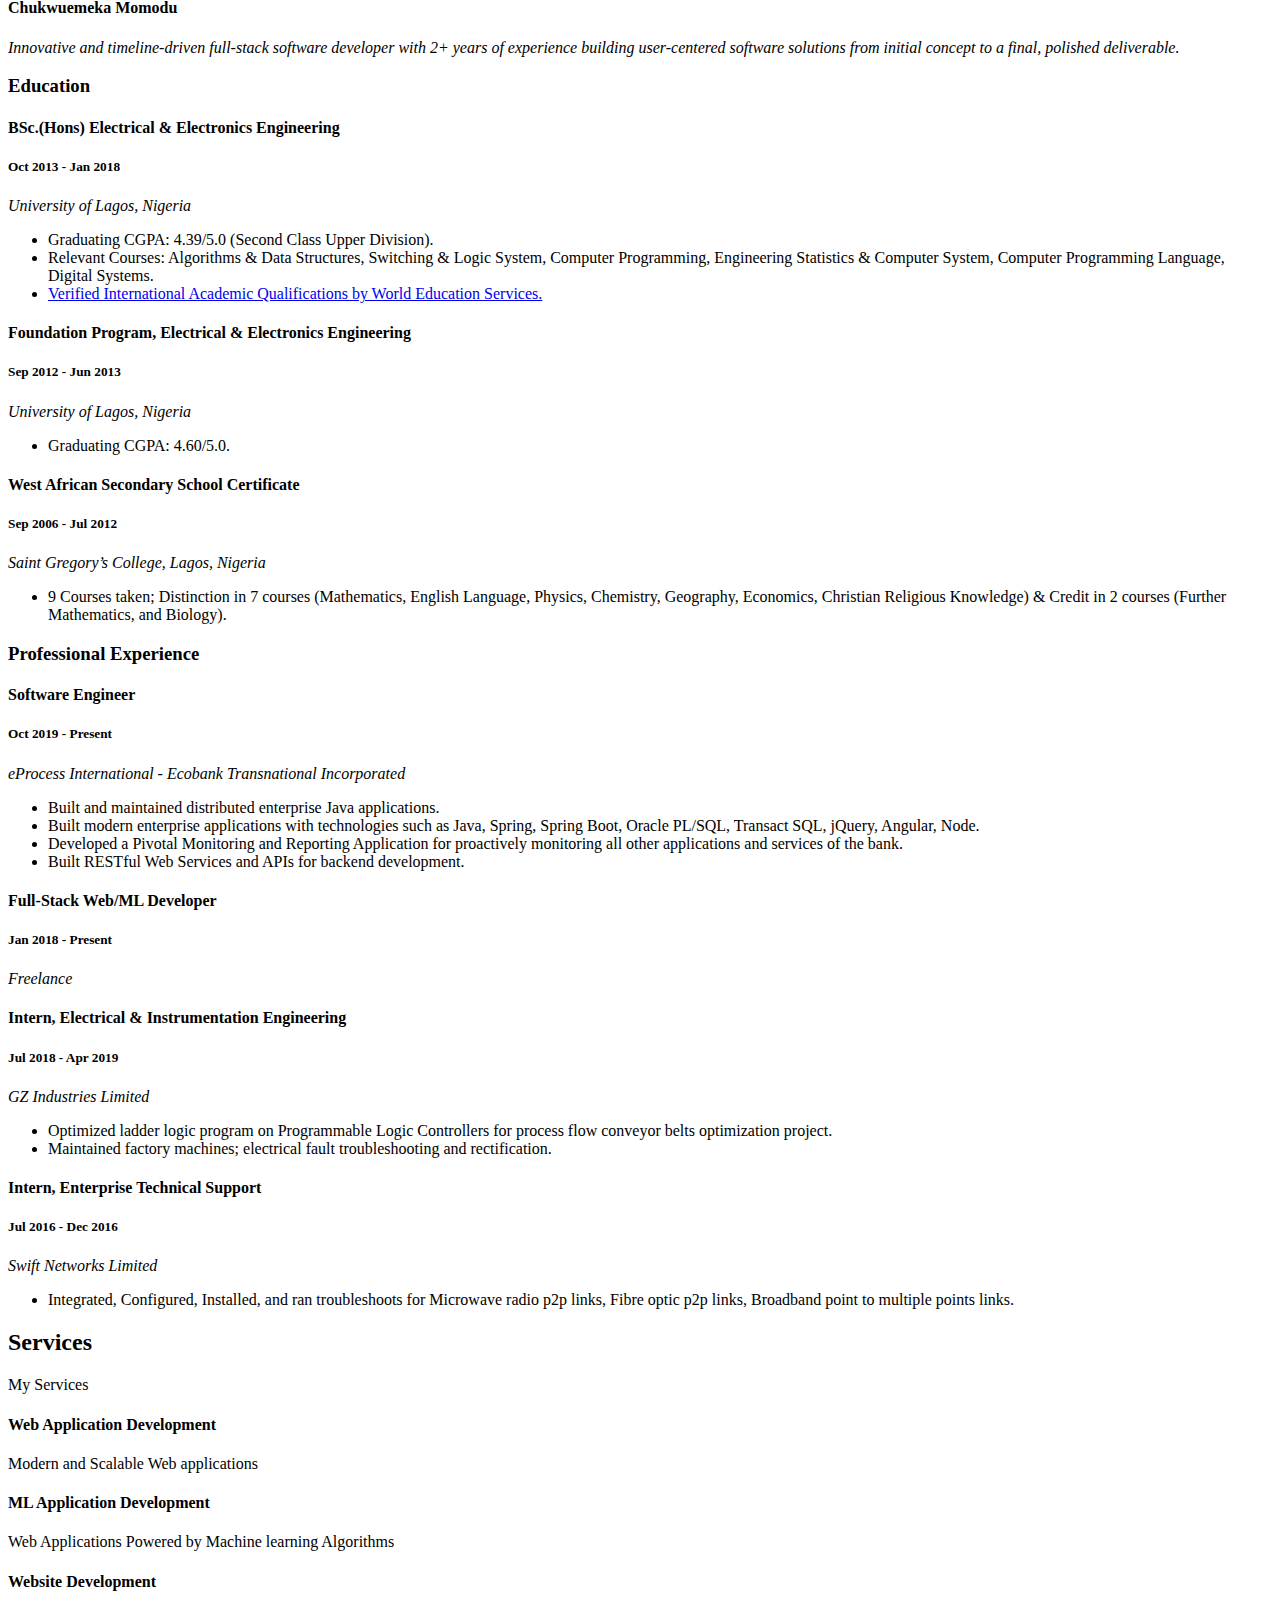
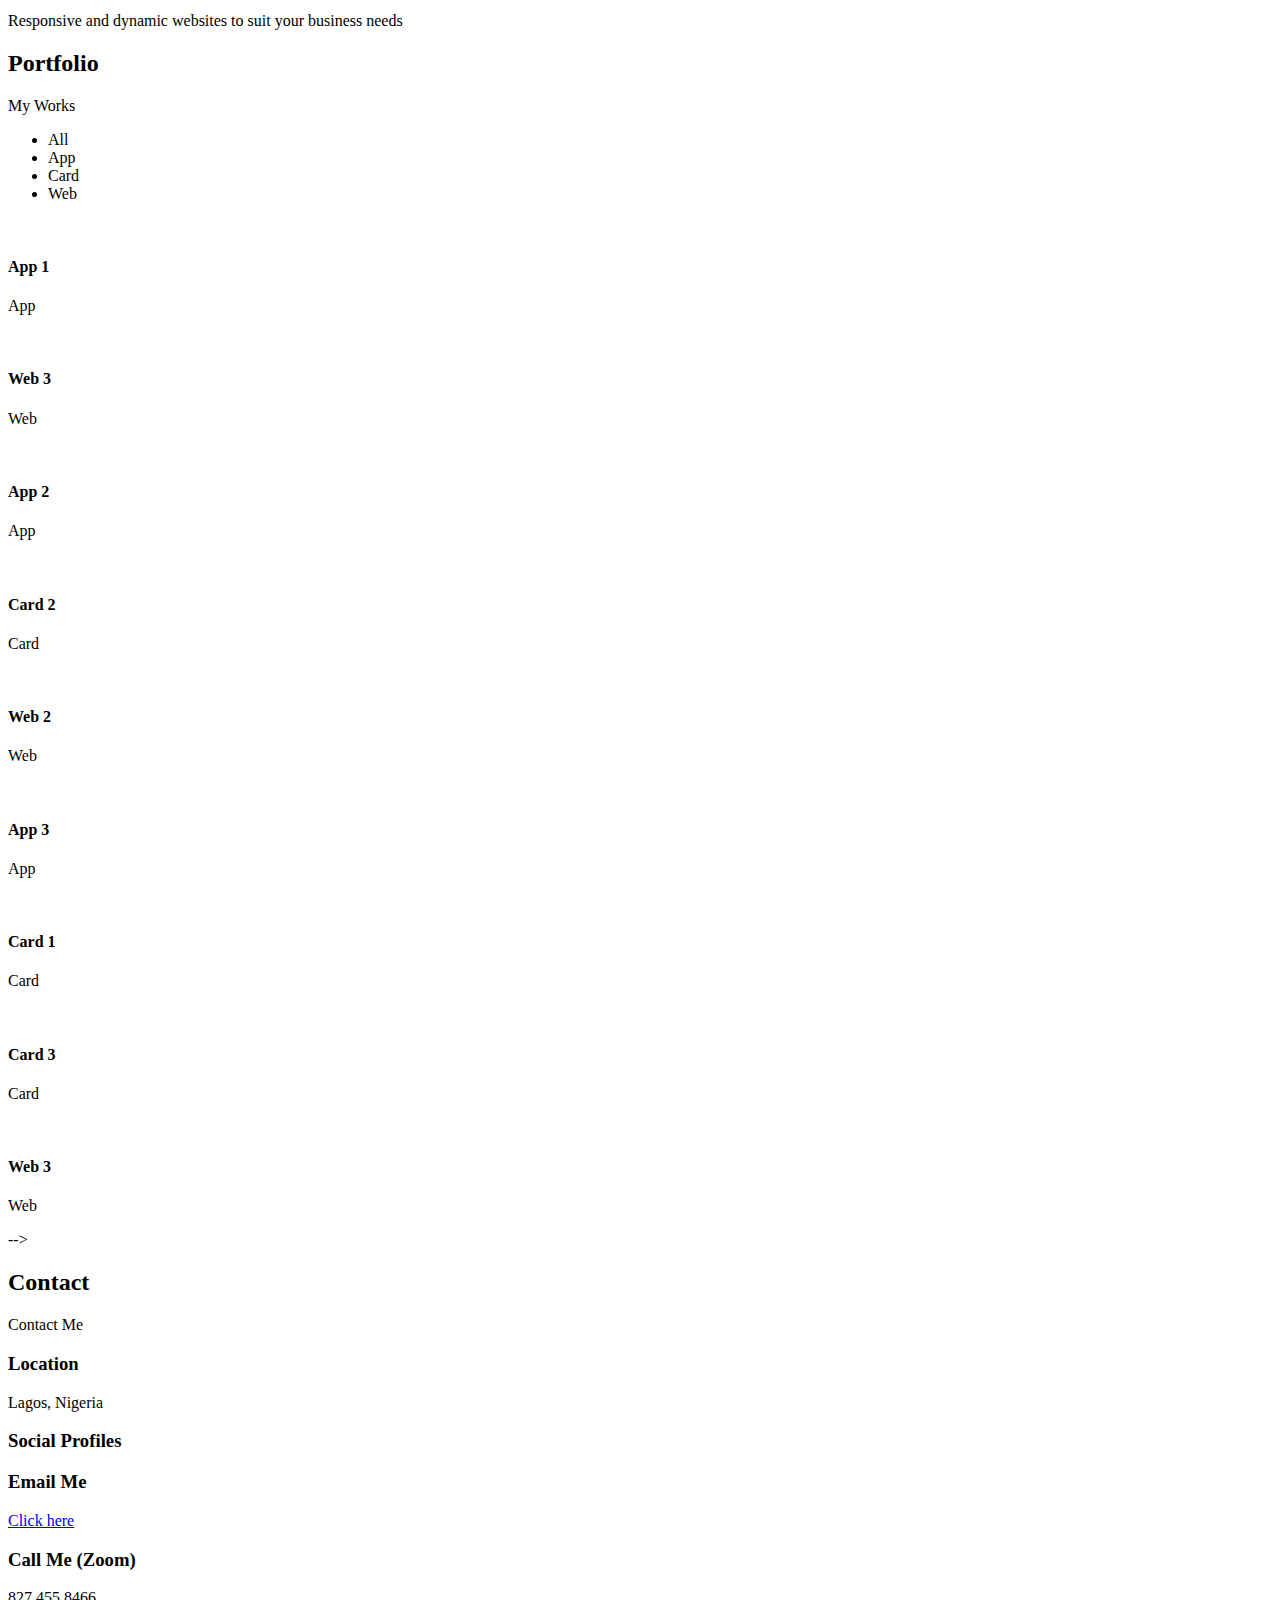
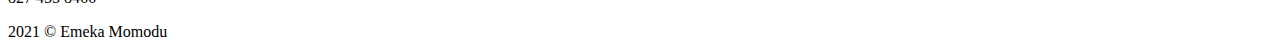
==== commit a0737ede: "minor changes" ====
--- a/index.html
+++ b/index.html
@@ -6,8 +6,8 @@
   <meta content="width=device-width, initial-scale=1.0" name="viewport">
 
   <title>Emeka Momodu</title>
-  <meta content="" name="description">
-  <meta content="" name="keywords">
+  <meta content="Personal Website of Emeka Momodu" name="description">
+  <meta content="Emeka Momodu" name="keywords">
 
   <!-- Favicons -->
 
@@ -33,6 +33,8 @@
   <!-- Template Main CSS File -->
   <link href="assets/css/style.css" rel="stylesheet">
 
+  <link rel="stylesheet" href="https://cdnjs.cloudflare.com/ajax/libs/font-awesome/4.7.0/css/font-awesome.min.css">
+
   <!-- =======================================================
   * Template Name: Personal - v2.4.0
   * Template URL: https://bootstrapmade.com/personal-free-resume-bootstrap-template/
@@ -52,7 +54,7 @@
       <!-- <a href="index.html" class="mr-auto"><img src="assets/img/logo.png" alt="" class="img-fluid"></a> -->
       <!-- <h2>I'm a <span>Software Engineer</span>, <span>Web Developer</span>, <span>Machine learning Aficionado</span>.</h2> -->
 
-      <h2><span class="typed" data-typed-items="Software Engineer, Web Developer, Machine Learning Aficionado"></span></h2>
+      <h2><span class="typed" data-typed-items="Software Engineer, Web Developer, ML Developer"></span></h2>
 
       <nav class="nav-menu d-none d-lg-block">
         <ul>
@@ -60,16 +62,17 @@
           <li><a href="#about">About</a></li>
           <li><a href="#resume">Resume</a></li>
           <li><a href="#services">Services</a></li>
-          <!-- <li><a href="#portfolio">Portfolio</a></li> -->
+          <!--         <li><a href="#portfolio">Portfolio</a></li>-->
           <li><a href="#contact">Contact</a></li>
         </ul>
       </nav><!-- .nav-menu -->
 
       <div class="social-links">
+        <a href="https://github.com/EmekaMomodu" class="github"><i class="fa fa-github" style="font-size:24px"></i></a>
         <a href="https://www.linkedin.com/in/chukwuemeka-momodu-9737a8106" class="linkedin"><i class="icofont-linkedin"></i></a>
         <a href="https://www.twitter.com/EmekaMomodu" class="twitter"><i class="icofont-twitter"></i></a>
+        <a href="https://www.instagram.com/EmekaMomodu/" class="instagram"><i class="icofont-instagram"></i></a>
         <a href="https://www.facebook.com/EmekaMomodu" class="facebook"><i class="icofont-facebook"></i></a>
-        <a href="https://www.instagram.com/EmekaMomodu/" class="instagram"><i class="icofont-instagram"></i></a>
         <a href="https://join.skype.com/invite/h935u9tSHgWp" class="google-plus"><i class="icofont-skype"></i></a>
       </div>
 
@@ -99,7 +102,7 @@
           <div class="row">
             <div class="col-lg-6">
               <ul>
-                <li><i class="icofont-rounded-right"></i> <strong>Birthday:</strong> February 19</li>
+                <li><i class="icofont-rounded-right"></i> <strong>Nationality:</strong> Nigerian</li>
                 <!-- <li><i class="icofont-rounded-right"></i> <strong>Website:</strong> www.example.com</li> -->
                 <!-- <li><i class="icofont-rounded-right"></i> <strong>Phone:</strong> +123 456 7890</li> -->
                 <!-- <li><i class="icofont-rounded-right"></i> <strong>Age:</strong> 20 + X <span class="font-italic">(find X ?)</span></li> -->
@@ -129,45 +132,46 @@
 
     </div><!-- End About Me -->
 
-    <!-- ======= Counts ======= -->
-    <div class="counts container">
-
-      <div class="row">
-        <div class="col-lg-3 col-md-6">
-          <div class="count-box">
-            <i class="icofont-calendar"></i>
-            <span data-toggle="counter-up">2</span>
-            <p>Years of Experience</p>
-          </div>
-        </div>
-
-        <div class="col-lg-3 col-md-6 mt-5 mt-md-0">
-          <div class="count-box">
-            <i class="icofont-document-folder"></i>
-            <span data-toggle="counter-up">9</span>
-            <p>Projects</p>
-          </div>
-        </div>
-
-        <div class="col-lg-3 col-md-6 mt-5 mt-lg-0">
-          <div class="count-box">
-            <i class="icofont-medal"></i>
-            <span data-toggle="counter-up">10</span>
-            <p>Awards Won</p>
-          </div>
-        </div>
-
-        <div class="col-lg-3 col-md-6 mt-5 mt-lg-0">
-          <div class="count-box">
-            <i class="icofont-users-alt-5"></i>
-            <span data-toggle="counter-up">3</span>
-            <p>Clients</p>
-          </div>
-        </div>
-
-      </div>
-
-    </div><!-- End Counts -->
+    <!--    <!--&lt;!&ndash; ======= Counts ======= &ndash;&gt;-->
+    <!--<div class="counts container">-->
+
+    <!--  <div class="row">-->
+    <!--    <div class="col-lg-3 col-md-6">-->
+    <!--      <div class="count-box">-->
+    <!--        <i class="icofont-calendar"></i>-->
+    <!--        <span data-toggle="counter-up">2</span>-->
+    <!--        <p>Years of Experience</p>-->
+    <!--      </div>-->
+    <!--    </div>-->
+
+    <!--    <div class="col-lg-3 col-md-6 mt-5 mt-md-0">-->
+    <!--      <div class="count-box">-->
+    <!--        <i class="icofont-document-folder"></i>-->
+    <!--        <span data-toggle="counter-up">9</span>-->
+    <!--        <p>Projects</p>-->
+    <!--      </div>-->
+    <!--    </div>-->
+
+    <!--    <div class="col-lg-3 col-md-6 mt-5 mt-lg-0">-->
+    <!--      <div class="count-box">-->
+    <!--        <i class="icofont-medal"></i>-->
+    <!--        <span data-toggle="counter-up">10</span>-->
+    <!--        <p>Awards Won</p>-->
+    <!--      </div>-->
+    <!--    </div>-->
+
+    <!--    <div class="col-lg-3 col-md-6 mt-5 mt-lg-0">-->
+    <!--      <div class="count-box">-->
+    <!--        <i class="icofont-users-alt-5"></i>-->
+    <!--        <span data-toggle="counter-up">3</span>-->
+    <!--        <p>Clients</p>-->
+    <!--      </div>-->
+    <!--    </div>-->
+
+    <!--  </div>-->
+
+    <!--</div>&lt;!&ndash; End Counts &ndash;&gt;-->
+    -->
 
     <!-- ======= Skills  ======= -->
     <div class="skills container">
@@ -559,6 +563,160 @@
     </div>
   </section><!-- End Services Section -->
 
+  <!--  <!-- ======= Portfolio Section ======= -->
+  <section id="portfolio" class="portfolio">
+    <div class="container">
+
+      <div class="section-title">
+        <h2>Portfolio</h2>
+        <p>My Works</p>
+      </div>
+
+      <div class="row">
+        <div class="col-lg-12 d-flex justify-content-center">
+          <ul id="portfolio-flters">
+            <li data-filter="*" class="filter-active">All</li>
+            <li data-filter=".filter-app">App</li>
+            <li data-filter=".filter-card">Card</li>
+            <li data-filter=".filter-web">Web</li>
+          </ul>
+        </div>
+      </div>
+
+      <div class="row portfolio-container">
+
+        <div class="col-lg-4 col-md-6 portfolio-item filter-app">
+          <div class="portfolio-wrap">
+            <img src="assets/img/portfolio/portfolio-1.jpg" class="img-fluid" alt="">
+            <div class="portfolio-info">
+              <h4>App 1</h4>
+              <p>App</p>
+              <div class="portfolio-links">
+                <a href="assets/img/portfolio/portfolio-1.jpg" data-gall="portfolioGallery" class="venobox" title="App 1"><i class="bx bx-plus"></i></a>
+                <a href="portfolio-details.html" data-gall="portfolioDetailsGallery" data-vbtype="iframe" class="venobox" title="Portfolio Details"><i class="bx bx-link"></i></a>
+              </div>
+            </div>
+          </div>
+        </div>
+
+        <div class="col-lg-4 col-md-6 portfolio-item filter-web">
+          <div class="portfolio-wrap">
+            <img src="assets/img/portfolio/portfolio-2.jpg" class="img-fluid" alt="">
+            <div class="portfolio-info">
+              <h4>Web 3</h4>
+              <p>Web</p>
+              <div class="portfolio-links">
+                <a href="assets/img/portfolio/portfolio-2.jpg" data-gall="portfolioGallery" class="venobox" title="Web 3"><i class="bx bx-plus"></i></a>
+                <a href="portfolio-details.html" data-gall="portfolioDetailsGallery" data-vbtype="iframe" class="venobox" title="Portfolio Details"><i class="bx bx-link"></i></a>
+              </div>
+            </div>
+          </div>
+        </div>
+
+        <div class="col-lg-4 col-md-6 portfolio-item filter-app">
+          <div class="portfolio-wrap">
+            <img src="assets/img/portfolio/portfolio-3.jpg" class="img-fluid" alt="">
+            <div class="portfolio-info">
+              <h4>App 2</h4>
+              <p>App</p>
+              <div class="portfolio-links">
+                <a href="assets/img/portfolio/portfolio-3.jpg" data-gall="portfolioGallery" class="venobox" title="App 2"><i class="bx bx-plus"></i></a>
+                <a href="portfolio-details.html" data-gall="portfolioDetailsGallery" data-vbtype="iframe" class="venobox" title="Portfolio Details"><i class="bx bx-link"></i></a>
+              </div>
+            </div>
+          </div>
+        </div>
+
+        <div class="col-lg-4 col-md-6 portfolio-item filter-card">
+          <div class="portfolio-wrap">
+            <img src="assets/img/portfolio/portfolio-4.jpg" class="img-fluid" alt="">
+            <div class="portfolio-info">
+              <h4>Card 2</h4>
+              <p>Card</p>
+              <div class="portfolio-links">
+                <a href="assets/img/portfolio/portfolio-4.jpg" data-gall="portfolioGallery" class="venobox" title="Card 2"><i class="bx bx-plus"></i></a>
+                <a href="portfolio-details.html" data-gall="portfolioDetailsGallery" data-vbtype="iframe" class="venobox" title="Portfolio Details"><i class="bx bx-link"></i></a>
+              </div>
+            </div>
+          </div>
+        </div>
+
+        <div class="col-lg-4 col-md-6 portfolio-item filter-web">
+          <div class="portfolio-wrap">
+            <img src="assets/img/portfolio/portfolio-5.jpg" class="img-fluid" alt="">
+            <div class="portfolio-info">
+              <h4>Web 2</h4>
+              <p>Web</p>
+              <div class="portfolio-links">
+                <a href="assets/img/portfolio/portfolio-5.jpg" data-gall="portfolioGallery" class="venobox" title="Web 2"><i class="bx bx-plus"></i></a>
+                <a href="portfolio-details.html" data-gall="portfolioDetailsGallery" data-vbtype="iframe" class="venobox" title="Portfolio Details"><i class="bx bx-link"></i></a>
+              </div>
+            </div>
+          </div>
+        </div>
+
+        <div class="col-lg-4 col-md-6 portfolio-item filter-app">
+          <div class="portfolio-wrap">
+            <img src="assets/img/portfolio/portfolio-6.jpg" class="img-fluid" alt="">
+            <div class="portfolio-info">
+              <h4>App 3</h4>
+              <p>App</p>
+              <div class="portfolio-links">
+                <a href="assets/img/portfolio/portfolio-6.jpg" data-gall="portfolioGallery" class="venobox" title="App 3"><i class="bx bx-plus"></i></a>
+                <a href="portfolio-details.html" data-gall="portfolioDetailsGallery" data-vbtype="iframe" class="venobox" title="Portfolio Details"><i class="bx bx-link"></i></a>
+              </div>
+            </div>
+          </div>
+        </div>
+
+        <div class="col-lg-4 col-md-6 portfolio-item filter-card">
+          <div class="portfolio-wrap">
+            <img src="assets/img/portfolio/portfolio-7.jpg" class="img-fluid" alt="">
+            <div class="portfolio-info">
+              <h4>Card 1</h4>
+              <p>Card</p>
+              <div class="portfolio-links">
+                <a href="assets/img/portfolio/portfolio-7.jpg" data-gall="portfolioGallery" class="venobox" title="Card 1"><i class="bx bx-plus"></i></a>
+                <a href="portfolio-details.html" data-gall="portfolioDetailsGallery" data-vbtype="iframe" class="venobox" title="Portfolio Details"><i class="bx bx-link"></i></a>
+              </div>
+            </div>
+          </div>
+        </div>
+
+        <div class="col-lg-4 col-md-6 portfolio-item filter-card">
+          <div class="portfolio-wrap">
+            <img src="assets/img/portfolio/portfolio-8.jpg" class="img-fluid" alt="">
+            <div class="portfolio-info">
+              <h4>Card 3</h4>
+              <p>Card</p>
+              <div class="portfolio-links">
+                <a href="assets/img/portfolio/portfolio-8.jpg" data-gall="portfolioGallery" class="venobox" title="Card 3"><i class="bx bx-plus"></i></a>
+                <a href="portfolio-details.html" data-gall="portfolioDetailsGallery" data-vbtype="iframe" class="venobox" title="Portfolio Details"><i class="bx bx-link"></i></a>
+              </div>
+            </div>
+          </div>
+        </div>
+
+        <div class="col-lg-4 col-md-6 portfolio-item filter-web">
+          <div class="portfolio-wrap">
+            <img src="assets/img/portfolio/portfolio-9.jpg" class="img-fluid" alt="">
+            <div class="portfolio-info">
+              <h4>Web 3</h4>
+              <p>Web</p>
+              <div class="portfolio-links">
+                <a href="assets/img/portfolio/portfolio-9.jpg" data-gall="portfolioGallery" class="venobox" title="Web 3"><i class="bx bx-plus"></i></a>
+                <a href="portfolio-details.html" data-gall="portfolioDetailsGallery" data-vbtype="iframe" class="venobox" title="Portfolio Details"><i class="bx bx-link"></i></a>
+              </div>
+            </div>
+          </div>
+        </div>
+
+      </div>
+
+    </div>
+  </section><!-- End Portfolio Section -->
+  -->
+
   <!-- ======= Contact Section ======= -->
   <section id="contact" class="contact">
     <div class="container">
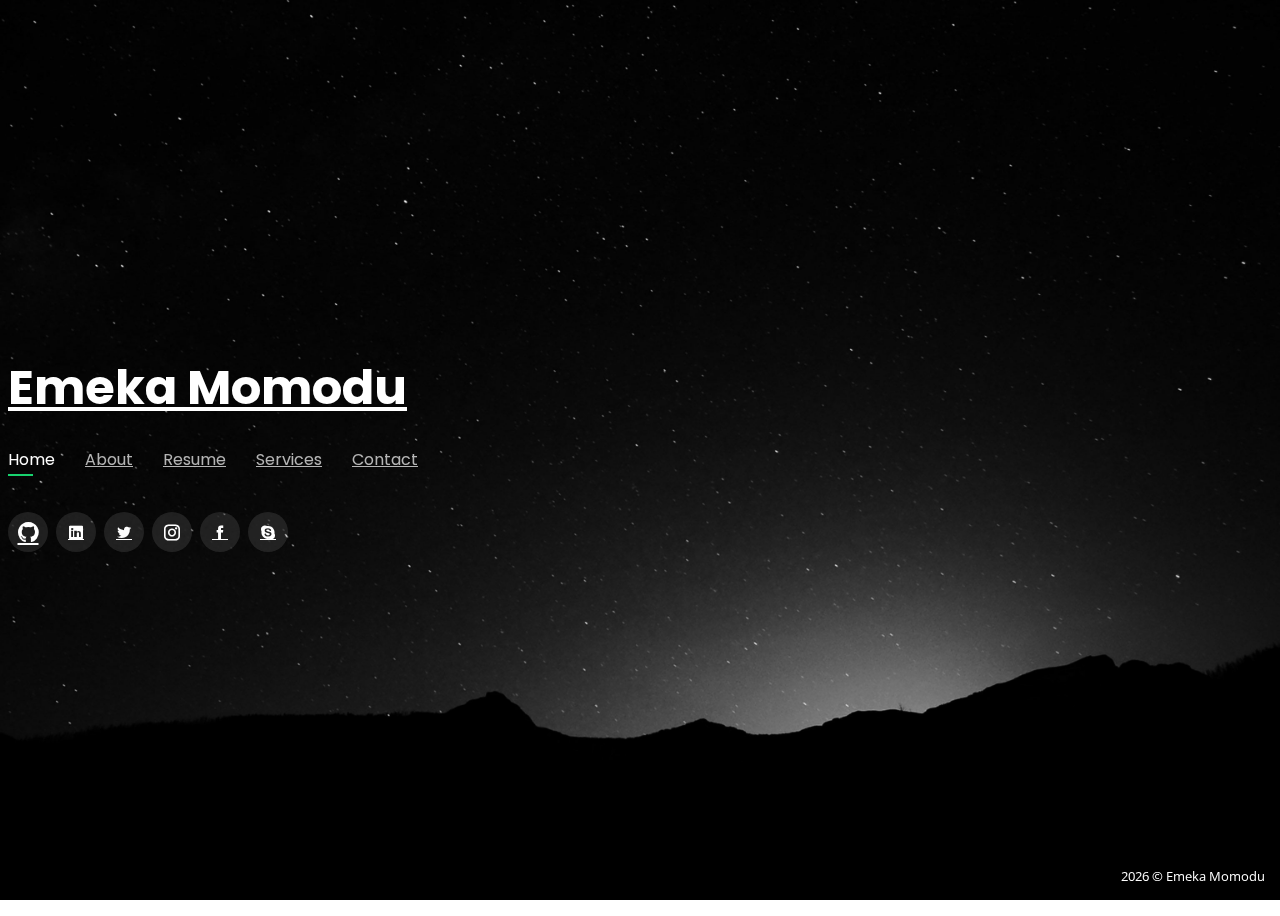
==== commit 819b9883: "made credit year variable, minor modifications" ====
--- a/index.html
+++ b/index.html
@@ -110,7 +110,7 @@
                 <li><i class="icofont-rounded-right"></i> <strong>Likes:</strong> Open Mindedness and Sincerity</li>
                 <!-- <li><i class="icofont-rounded-right"></i> <strong>Dislikes:</strong> Parochial Mindedness and Sincerity</li> -->
                 <li><i class="icofont-rounded-right"></i> <strong>Favorite Mantra:</strong> <span class="font-italic">"Talk is Cheap"</span></li>
-                <li><i class="icofont-rounded-right"></i> <strong>Degree:</strong> Bachelors</li>
+                <!--            <li><i class="icofont-rounded-right"></i> <strong>Degree:</strong> Bachelors</li>-->
                 <li><i class="icofont-rounded-right"></i> <strong>Freelance:</strong> Yeah! Hit me up</li>
               </ul>
             </div>
@@ -122,56 +122,14 @@
             <!-- </div> -->
           </div>
           <p>
-            I earned a degree in Engineering in 2018, exploring the technology ecosystem ever since,
-            and in such brevity of time, I have garnered a handful of skills and professional experience in Full-Stack Web and Machine learning development,
+            I have over 3years of professional experience in Full-Stack Web and Machine learning development,
             to mention a few.
           </p>
-          <p>Oh, and yeah when I'm not coding I'm probably defeating someone at the game of Chess.</p>
+          <p>Oh, and yeah when I'm not coding I love to brawl at Chess.</p>
         </div>
       </div>
 
     </div><!-- End About Me -->
-
-    <!--    <!--&lt;!&ndash; ======= Counts ======= &ndash;&gt;-->
-    <!--<div class="counts container">-->
-
-    <!--  <div class="row">-->
-    <!--    <div class="col-lg-3 col-md-6">-->
-    <!--      <div class="count-box">-->
-    <!--        <i class="icofont-calendar"></i>-->
-    <!--        <span data-toggle="counter-up">2</span>-->
-    <!--        <p>Years of Experience</p>-->
-    <!--      </div>-->
-    <!--    </div>-->
-
-    <!--    <div class="col-lg-3 col-md-6 mt-5 mt-md-0">-->
-    <!--      <div class="count-box">-->
-    <!--        <i class="icofont-document-folder"></i>-->
-    <!--        <span data-toggle="counter-up">9</span>-->
-    <!--        <p>Projects</p>-->
-    <!--      </div>-->
-    <!--    </div>-->
-
-    <!--    <div class="col-lg-3 col-md-6 mt-5 mt-lg-0">-->
-    <!--      <div class="count-box">-->
-    <!--        <i class="icofont-medal"></i>-->
-    <!--        <span data-toggle="counter-up">10</span>-->
-    <!--        <p>Awards Won</p>-->
-    <!--      </div>-->
-    <!--    </div>-->
-
-    <!--    <div class="col-lg-3 col-md-6 mt-5 mt-lg-0">-->
-    <!--      <div class="count-box">-->
-    <!--        <i class="icofont-users-alt-5"></i>-->
-    <!--        <span data-toggle="counter-up">3</span>-->
-    <!--        <p>Clients</p>-->
-    <!--      </div>-->
-    <!--    </div>-->
-
-    <!--  </div>-->
-
-    <!--</div>&lt;!&ndash; End Counts &ndash;&gt;-->
-    -->
 
     <!-- ======= Skills  ======= -->
     <div class="skills container">
@@ -439,9 +397,24 @@
         </div>
         <div class="col-lg-6">
           <h3 class="resume-title">Professional Experience</h3>
+
+          <div class="resume-item">
+            <h4>Full-Stack Web/ML Developer</h4>
+            <h5>Jan 2018 - Present</h5>
+            <p><em>Freelance</em></p>
+            <!-- <p>
+            <ul>
+              <li>Developed numerous marketing programs (logos, brochures,infographics, presentations, and advertisements).</li>
+              <li>Managed up to 5 projects or tasks at a given time while under pressure</li>
+              <li>Recommended and consulted with clients on the most appropriate graphic design</li>
+              <li>Created 4+ design presentations and proposals a month for clients and account managers</li>
+            </ul>
+          </p> -->
+          </div>
+
           <div class="resume-item">
             <h4>Software Engineer</h4>
-            <h5>Oct 2019 - Present</h5>
+            <h5>Sep 2019 - Aug 2022</h5>
             <p><em>eProcess International - Ecobank Transnational Incorporated </em></p>
             <p>
             <ul>
@@ -455,19 +428,6 @@
             </ul>
             </p>
           </div>
-          <div class="resume-item">
-            <h4>Full-Stack Web/ML Developer</h4>
-            <h5>Jan 2018 - Present</h5>
-            <p><em>Freelance</em></p>
-            <!-- <p>
-            <ul>
-              <li>Developed numerous marketing programs (logos, brochures,infographics, presentations, and advertisements).</li>
-              <li>Managed up to 5 projects or tasks at a given time while under pressure</li>
-              <li>Recommended and consulted with clients on the most appropriate graphic design</li>
-              <li>Created 4+ design presentations and proposals a month for clients and account managers</li>
-            </ul>
-          </p> -->
-          </div>
 
           <div class="resume-item">
             <h4>Intern, Electrical &amp; Instrumentation Engineering</h4>
@@ -505,8 +465,8 @@
     <div class="container">
 
       <div class="section-title">
-        <h2>Services</h2>
-        <p>My Services</p>
+        <h2>Projects</h2>
+        <p>My Projects</p>
       </div>
 
       <div class="row">
@@ -514,7 +474,7 @@
           <div class="icon-box">
             <div class="icon"><i class="bx bxl-dribbble"></i></div>
             <h4>Web Application Development</h4>
-            <p>Modern and Scalable Web applications </p>
+            <p> Modern and Scalable Web Applications </p>
           </div>
         </div>
 
@@ -534,36 +494,10 @@
           </div>
         </div>
 
-        <!-- <div class="col-lg-4 col-md-6 d-flex align-items-stretch mt-4">
-        <div class="icon-box">
-          <div class="icon"><i class="bx bx-world"></i></div>
-          <h4><a href="">Nemo Enim</a></h4>
-          <p>At vero eos et accusamus et iusto odio dignissimos ducimus qui blanditiis</p>
-        </div>
-      </div>
-    
-      <div class="col-lg-4 col-md-6 d-flex align-items-stretch mt-4">
-        <div class="icon-box">
-          <div class="icon"><i class="bx bx-slideshow"></i></div>
-          <h4><a href="">Dele cardo</a></h4>
-          <p>Quis consequatur saepe eligendi voluptatem consequatur dolor consequuntur</p>
-        </div>
-      </div>
-    
-      <div class="col-lg-4 col-md-6 d-flex align-items-stretch mt-4">
-        <div class="icon-box">
-          <div class="icon"><i class="bx bx-arch"></i></div>
-          <h4><a href="">Divera don</a></h4>
-          <p>Modi nostrum vel laborum. Porro fugit error sit minus sapiente sit aspernatur</p>
-        </div>
-      </div> -->
-
-      </div>
-
-    </div>
+      </div>
   </section><!-- End Services Section -->
 
-  <!--  <!-- ======= Portfolio Section ======= -->
+  <!-- ======= Portfolio Section ======= -->
   <section id="portfolio" class="portfolio">
     <div class="container">
 
@@ -715,7 +649,6 @@
 
     </div>
   </section><!-- End Portfolio Section -->
-  -->
 
   <!-- ======= Contact Section ======= -->
   <section id="contact" class="contact">
@@ -856,8 +789,12 @@
   </section><!-- End Contact Section -->
 
   <div class="credits">
-    2021 &copy; Emeka Momodu
+    <span id="year"> </span> &copy; Emeka Momodu
   </div>
+
+  <script>
+    document.getElementById("year").innerHTML = (new Date().getFullYear()).toString();
+  </script>
 
   <!-- Vendor JS Files -->
   <script src="assets/vendor/jquery/jquery.min.js"></script>
--- a/assets/css/style.css
+++ b/assets/css/style.css
@@ -0,0 +1,1170 @@
+/**
+* Template Name: Personal - v2.4.0
+* Template URL: https://bootstrapmade.com/personal-free-resume-bootstrap-template/
+* Author: BootstrapMade.com
+* License: https://bootstrapmade.com/license/
+*/
+
+/*--------------------------------------------------------------
+# General
+--------------------------------------------------------------*/
+body {
+  font-family: "Open Sans", sans-serif;
+  background-color: #040404;
+  color: #fff;
+  position: relative;
+  background: transparent;
+}
+
+body::before {
+  content: "";
+  position: fixed;
+  background: #040404 url("../img/bg.jpg") top right no-repeat;
+  background-size: cover;
+  left: 0;
+  right: 0;
+  top: 0;
+  height: 100vh;
+  z-index: -1;
+}
+
+@media (min-width: 1024px) {
+  body::before {
+    background-attachment: fixed;
+  }
+}
+
+a {
+  color: #18d26e;
+}
+
+a:hover {
+  color: #35e888;
+  text-decoration: none;
+}
+
+h1, h2, h3, h4, h5, h6 {
+  font-family: "Raleway", sans-serif;
+}
+
+/*--------------------------------------------------------------
+# Header
+--------------------------------------------------------------*/
+#header {
+  transition: ease-in-out 0.3s;
+  position: relative;
+  height: 100vh;
+  display: flex;
+  align-items: center;
+  z-index: 997;
+  overflow-y: auto;
+}
+
+#header * {
+  transition: ease-in-out 0.3s;
+}
+
+#header h1 {
+  font-size: 48px;
+  margin: 0;
+  padding: 0;
+  line-height: 1;
+  font-weight: 700;
+  font-family: "Poppins", sans-serif;
+}
+
+#header h1 a, #header h1 a:hover {
+  color: #fff;
+  line-height: 1;
+  display: inline-block;
+}
+
+#header h2 {
+  font-size: 24px;
+  margin-top: 20px;
+  color: rgba(255, 255, 255, 0.8);
+}
+
+#header h2 span {
+  color: #fff;
+  border-bottom: 2px solid #18d26e;
+  padding-bottom: 6px;
+}
+
+#header img {
+  padding: 0;
+  margin: 0;
+}
+
+#header .social-links {
+  margin-top: 40px;
+  display: flex;
+}
+
+#header .social-links a {
+  font-size: 16px;
+  display: flex;
+  justify-content: center;
+  align-items: center;
+  background: rgba(255, 255, 255, 0.1);
+  color: #fff;
+  line-height: 1;
+  margin-right: 8px;
+  border-radius: 50%;
+  width: 40px;
+  height: 40px;
+}
+
+#header .social-links a:hover {
+  background: #18d26e;
+}
+
+@media (max-width: 992px) {
+  #header h1 {
+    font-size: 36px;
+  }
+  #header h2 {
+    font-size: 20px;
+    line-height: 30px;
+  }
+  #header .social-links {
+    margin-top: 15px;
+  }
+  #header .container {
+    display: flex;
+    flex-direction: column;
+    align-items: center;
+  }
+}
+
+/*--------------------------------------------------------------
+# Navigation Menu
+--------------------------------------------------------------*/
+/* Desktop Navigation */
+.nav-menu {
+  margin-top: 35px;
+}
+
+.nav-menu ul {
+  display: flex;
+  margin: 0;
+  padding: 0;
+  list-style: none;
+}
+
+.nav-menu li + li {
+  margin-left: 30px;
+}
+
+.nav-menu a {
+  display: block;
+  position: relative;
+  color: rgba(255, 255, 255, 0.7);
+  font-size: 16px;
+  font-family: "Poppins", sans-serif;
+  font-weight: 400;
+}
+
+.nav-menu a:before {
+  content: "";
+  position: absolute;
+  width: 0;
+  height: 2px;
+  bottom: -4px;
+  left: 0;
+  background-color: #18d26e;
+  visibility: hidden;
+  width: 0px;
+  transition: all 0.3s ease-in-out 0s;
+}
+
+.nav-menu a:hover:before, .nav-menu li:hover > a:before, .nav-menu .active > a:before {
+  visibility: visible;
+  width: 25px;
+}
+
+.nav-menu a:hover, .nav-menu .active > a, .nav-menu li:hover > a {
+  color: #fff;
+  text-decoration: none;
+}
+
+/* Mobile Navigation */
+.mobile-nav-toggle {
+  position: fixed;
+  right: 15px;
+  top: 15px;
+  z-index: 9998;
+  border: 0;
+  background: none;
+  font-size: 24px;
+  transition: all 0.4s;
+  outline: none !important;
+  line-height: 1;
+  cursor: pointer;
+  text-align: right;
+}
+
+.mobile-nav-toggle i {
+  color: #fff;
+}
+
+.mobile-nav {
+  position: fixed;
+  top: 55px;
+  right: 15px;
+  bottom: 15px;
+  left: 15px;
+  z-index: 9999;
+  overflow-y: auto;
+  background: rgba(0, 0, 0, 0.7);
+  transition: ease-in-out 0.2s;
+  opacity: 0;
+  visibility: hidden;
+  border-radius: 10px;
+  padding: 10px 0;
+  border: 2px solid rgba(255, 255, 255, 0.12);
+}
+
+.mobile-nav * {
+  margin: 0;
+  padding: 0;
+  list-style: none;
+}
+
+.mobile-nav a {
+  display: block;
+  position: relative;
+  color: #fff;
+  padding: 10px 20px;
+  font-weight: 500;
+  outline: none;
+}
+
+.mobile-nav a:hover, .mobile-nav .active > a, .mobile-nav li:hover > a {
+  color: #18d26e;
+  text-decoration: none;
+}
+
+.mobile-nav-overly {
+  width: 100%;
+  height: 100%;
+  z-index: 9997;
+  top: 0;
+  left: 0;
+  position: fixed;
+  background: rgba(9, 9, 9, 0.6);
+  overflow: hidden;
+  display: none;
+  transition: ease-in-out 0.2s;
+}
+
+.mobile-nav-active {
+  overflow: hidden;
+}
+
+.mobile-nav-active .mobile-nav {
+  opacity: 1;
+  visibility: visible;
+}
+
+.mobile-nav-active .mobile-nav-toggle i {
+  color: #fff;
+}
+
+/* Header Top */
+#header.header-top {
+  height: 80px;
+  position: fixed;
+  left: 0;
+  top: 0;
+  right: 0;
+  background: rgba(0, 0, 0, 0.9);
+}
+
+#header.header-top .social-links, #header.header-top h2 {
+  display: none;
+}
+
+#header.header-top h1 {
+  margin-right: auto;
+  font-size: 36px;
+}
+
+#header.header-top .container {
+  display: flex;
+  align-items: center;
+}
+
+#header.header-top .nav-menu {
+  margin: 0;
+}
+
+@media (max-width: 768px) {
+  #header.header-top {
+    height: 60px;
+  }
+  #header.header-top h1 {
+    font-size: 26px;
+  }
+}
+
+/*--------------------------------------------------------------
+# Sections General
+--------------------------------------------------------------*/
+section {
+  overflow: hidden;
+  position: absolute;
+  width: 100%;
+  top: 140px;
+  bottom: 100%;
+  opacity: 0;
+  transition: ease-in-out 0.4s;
+  z-index: 2;
+}
+
+section.section-show {
+  top: 100px;
+  bottom: auto;
+  opacity: 1;
+  padding-bottom: 45px;
+}
+
+section .container {
+  background: rgba(0, 0, 0, 0.9);
+  padding: 30px;
+}
+
+@media (max-width: 768px) {
+  section {
+    top: 120px;
+  }
+  section.section-show {
+    top: 80px;
+  }
+}
+
+.section-title h2 {
+  font-size: 14px;
+  font-weight: 500;
+  padding: 0;
+  line-height: 1px;
+  margin: 0 0 20px 0;
+  letter-spacing: 2px;
+  text-transform: uppercase;
+  color: #aaaaaa;
+  font-family: "Poppins", sans-serif;
+}
+
+.section-title h2::after {
+  content: "";
+  width: 120px;
+  height: 1px;
+  display: inline-block;
+  background: #4ceb95;
+  margin: 4px 10px;
+}
+
+.section-title p {
+  margin: 0;
+  margin: -15px 0 15px 0;
+  font-size: 36px;
+  font-weight: 700;
+  text-transform: uppercase;
+  font-family: "Poppins", sans-serif;
+  color: #fff;
+}
+
+/*--------------------------------------------------------------
+# About
+--------------------------------------------------------------*/
+.about-me .content h3 {
+  font-weight: 700;
+  font-size: 26px;
+  color: #18d26e;
+}
+
+.about-me .content ul {
+  list-style: none;
+  padding: 0;
+}
+
+.about-me .content ul li {
+  padding-bottom: 10px;
+}
+
+.about-me .content ul i {
+  font-size: 20px;
+  padding-right: 2px;
+  color: #18d26e;
+}
+
+.about-me .content p:last-child {
+  margin-bottom: 0;
+}
+
+/*--------------------------------------------------------------
+# Counts
+--------------------------------------------------------------*/
+.counts {
+  padding: 70px 0 60px;
+}
+
+.counts .count-box {
+  padding: 30px 30px 25px 30px;
+  width: 100%;
+  position: relative;
+  text-align: center;
+  background: rgba(255, 255, 255, 0.08);
+}
+
+.counts .count-box i {
+  position: absolute;
+  top: -25px;
+  left: 50%;
+  transform: translateX(-50%);
+  font-size: 24px;
+  background: rgba(255, 255, 255, 0.1);
+  padding: 12px;
+  color: #18d26e;
+  border-radius: 50px;
+}
+
+.counts .count-box span {
+  font-size: 36px;
+  display: block;
+  font-weight: 600;
+  color: #fff;
+}
+
+.counts .count-box p {
+  padding: 0;
+  margin: 0;
+  font-family: "Raleway", sans-serif;
+  font-size: 14px;
+}
+
+/*--------------------------------------------------------------
+# Skills
+--------------------------------------------------------------*/
+.skills .progress {
+  height: 50px;
+  display: block;
+  background: none;
+}
+
+.skills .progress .skill {
+  padding: 10px 0;
+  margin: 0 0 6px 0;
+  text-transform: uppercase;
+  display: block;
+  font-weight: 600;
+  font-family: "Poppins", sans-serif;
+  color: #fff;
+}
+
+.skills .progress .skill .val {
+  float: right;
+  font-style: normal;
+}
+
+.skills .progress-bar-wrap {
+  background: rgba(255, 255, 255, 0.15);
+}
+
+.skills .progress-bar {
+  width: 1px;
+  height: 10px;
+  transition: .9s;
+  background-color: #18d26e;
+}
+
+/*--------------------------------------------------------------
+# Interests
+--------------------------------------------------------------*/
+.interests .icon-box {
+  display: flex;
+  align-items: center;
+  padding: 20px;
+  background: rgba(255, 255, 255, 0.08);
+  transition: ease-in-out 0.3s;
+}
+
+.interests .icon-box i {
+  font-size: 32px;
+  padding-right: 10px;
+  line-height: 1;
+}
+
+.interests .icon-box h3 {
+  font-weight: 700;
+  margin: 0;
+  padding: 0;
+  line-height: 1;
+  font-size: 16px;
+  color: #fff;
+}
+
+.interests .icon-box:hover {
+  background: rgba(255, 255, 255, 0.12);
+}
+
+/*--------------------------------------------------------------
+# Testimonials
+--------------------------------------------------------------*/
+.testimonials .testimonial-item {
+  box-sizing: content-box;
+  min-height: 320px;
+}
+
+.testimonials .testimonial-item .testimonial-img {
+  width: 90px;
+  border-radius: 50%;
+  margin: -40px 0 0 40px;
+  position: relative;
+  z-index: 2;
+  border: 6px solid rgba(255, 255, 255, 0.12);
+}
+
+.testimonials .testimonial-item h3 {
+  font-size: 18px;
+  font-weight: bold;
+  margin: 10px 0 5px 45px;
+  color: #fff;
+}
+
+.testimonials .testimonial-item h4 {
+  font-size: 14px;
+  color: #999;
+  margin: 0 0 0 45px;
+}
+
+.testimonials .testimonial-item .quote-icon-left, .testimonials .testimonial-item .quote-icon-right {
+  color: rgba(255, 255, 255, 0.25);
+  font-size: 26px;
+}
+
+.testimonials .testimonial-item .quote-icon-left {
+  display: inline-block;
+  left: -5px;
+  position: relative;
+}
+
+.testimonials .testimonial-item .quote-icon-right {
+  display: inline-block;
+  right: -5px;
+  position: relative;
+  top: 10px;
+}
+
+.testimonials .testimonial-item p {
+  font-style: italic;
+  margin: 0 15px 0 15px;
+  padding: 20px 20px 60px 20px;
+  background: rgba(255, 255, 255, 0.1);
+  position: relative;
+  border-radius: 6px;
+  position: relative;
+  z-index: 1;
+}
+
+.testimonials .owl-nav, .testimonials .owl-dots {
+  margin-top: 5px;
+  text-align: center;
+}
+
+.testimonials .owl-dot {
+  display: inline-block;
+  margin: 0 5px;
+  width: 12px;
+  height: 12px;
+  border-radius: 50%;
+  background-color: rgba(255, 255, 255, 0.3) !important;
+}
+
+.testimonials .owl-dot.active {
+  background-color: #18d26e !important;
+}
+
+@media (max-width: 767px) {
+  .testimonials {
+    margin: 30px 10px;
+  }
+}
+
+/*--------------------------------------------------------------
+# Resume
+--------------------------------------------------------------*/
+.resume .resume-title {
+  font-size: 26px;
+  font-weight: 700;
+  margin-top: 20px;
+  margin-bottom: 20px;
+  color: #fff;
+}
+
+.resume .resume-item {
+  padding: 0 0 20px 20px;
+  margin-top: -2px;
+  border-left: 2px solid rgba(255, 255, 255, 0.2);
+  position: relative;
+}
+
+.resume .resume-item h4 {
+  line-height: 18px;
+  font-size: 18px;
+  font-weight: 600;
+  text-transform: uppercase;
+  font-family: "Poppins", sans-serif;
+  color: #18d26e;
+  margin-bottom: 10px;
+}
+
+.resume .resume-item h5 {
+  font-size: 16px;
+  background: rgba(255, 255, 255, 0.15);
+  padding: 5px 15px;
+  display: inline-block;
+  font-weight: 600;
+  margin-bottom: 10px;
+}
+
+.resume .resume-item ul {
+  padding-left: 20px;
+}
+
+.resume .resume-item ul li {
+  padding-bottom: 10px;
+}
+
+.resume .resume-item:last-child {
+  padding-bottom: 0;
+}
+
+.resume .resume-item::before {
+  content: "";
+  position: absolute;
+  width: 16px;
+  height: 16px;
+  border-radius: 50px;
+  left: -9px;
+  top: 0;
+  background: #18d26e;
+  border: 2px solid #18d26e;
+}
+
+/*--------------------------------------------------------------
+# Services
+--------------------------------------------------------------*/
+.services .icon-box {
+  text-align: center;
+  background: rgba(204, 204, 204, 0.1);
+  padding: 80px 20px;
+  transition: all ease-in-out 0.3s;
+}
+
+.services .icon-box .icon {
+  margin: 0 auto;
+  width: 64px;
+  height: 64px;
+  background: #18d26e;
+  border-radius: 5px;
+  transition: all .3s ease-out 0s;
+  display: flex;
+  align-items: center;
+  justify-content: center;
+  margin-bottom: 20px;
+  transform-style: preserve-3d;
+}
+
+.services .icon-box .icon i {
+  color: #fff;
+  font-size: 28px;
+}
+
+.services .icon-box .icon::before {
+  position: absolute;
+  content: '';
+  left: -8px;
+  top: -8px;
+  height: 100%;
+  width: 100%;
+  background: rgba(255, 255, 255, 0.15);
+  border-radius: 5px;
+  transition: all .3s ease-out 0s;
+  transform: translateZ(-1px);
+}
+
+.services .icon-box h4 {
+  font-weight: 700;
+  margin-bottom: 15px;
+  font-size: 24px;
+}
+
+.services .icon-box h4 a {
+  color: #fff;
+}
+
+.services .icon-box p {
+  line-height: 24px;
+  font-size: 14px;
+  margin-bottom: 0;
+}
+
+.services .icon-box:hover {
+  background: #18d26e;
+  border-color: #18d26e;
+}
+
+.services .icon-box:hover .icon {
+  background: #fff;
+}
+
+.services .icon-box:hover .icon i {
+  color: #18d26e;
+}
+
+.services .icon-box:hover .icon::before {
+  background: #35e888;
+}
+
+.services .icon-box:hover h4 a, .services .icon-box:hover p {
+  color: #fff;
+}
+
+/*--------------------------------------------------------------
+# Portfolio
+--------------------------------------------------------------*/
+.portfolio .portfolio-item {
+  margin-bottom: 30px;
+}
+
+.portfolio #portfolio-flters {
+  padding: 0;
+  margin: 0 auto 15px auto;
+  list-style: none;
+  text-align: center;
+  border-radius: 50px;
+  padding: 2px 15px;
+}
+
+.portfolio #portfolio-flters li {
+  cursor: pointer;
+  display: inline-block;
+  padding: 8px 16px 10px 16px;
+  font-size: 14px;
+  font-weight: 600;
+  line-height: 1;
+  text-transform: uppercase;
+  color: #fff;
+  background: rgba(255, 255, 255, 0.1);
+  margin: 0 3px 10px 3px;
+  transition: all 0.3s ease-in-out;
+  border-radius: 4px;
+}
+
+.portfolio #portfolio-flters li:hover, .portfolio #portfolio-flters li.filter-active {
+  background: #18d26e;
+}
+
+.portfolio #portfolio-flters li:last-child {
+  margin-right: 0;
+}
+
+.portfolio .portfolio-wrap {
+  transition: 0.3s;
+  position: relative;
+  overflow: hidden;
+  z-index: 1;
+  background: rgba(0, 0, 0, 0.6);
+}
+
+.portfolio .portfolio-wrap::before {
+  content: "";
+  background: rgba(0, 0, 0, 0.6);
+  position: absolute;
+  left: 30px;
+  right: 30px;
+  top: 30px;
+  bottom: 30px;
+  transition: all ease-in-out 0.3s;
+  z-index: 2;
+  opacity: 0;
+}
+
+.portfolio .portfolio-wrap .portfolio-info {
+  opacity: 0;
+  position: absolute;
+  top: 0;
+  left: 0;
+  right: 0;
+  bottom: 0;
+  text-align: center;
+  z-index: 3;
+  transition: all ease-in-out 0.3s;
+  display: flex;
+  flex-direction: column;
+  justify-content: center;
+  align-items: center;
+}
+
+.portfolio .portfolio-wrap .portfolio-info::before {
+  display: block;
+  content: "";
+  width: 48px;
+  height: 48px;
+  position: absolute;
+  top: 35px;
+  left: 35px;
+  border-top: 3px solid #fff;
+  border-left: 3px solid #fff;
+  transition: all 0.5s ease 0s;
+  z-index: 9994;
+}
+
+.portfolio .portfolio-wrap .portfolio-info::after {
+  display: block;
+  content: "";
+  width: 48px;
+  height: 48px;
+  position: absolute;
+  bottom: 35px;
+  right: 35px;
+  border-bottom: 3px solid #fff;
+  border-right: 3px solid #fff;
+  transition: all 0.5s ease 0s;
+  z-index: 9994;
+}
+
+.portfolio .portfolio-wrap .portfolio-info h4 {
+  font-size: 20px;
+  color: #fff;
+  font-weight: 600;
+}
+
+.portfolio .portfolio-wrap .portfolio-info p {
+  color: #ffffff;
+  font-size: 14px;
+  text-transform: uppercase;
+  padding: 0;
+  margin: 0;
+}
+
+.portfolio .portfolio-wrap .portfolio-links {
+  text-align: center;
+  z-index: 4;
+}
+
+.portfolio .portfolio-wrap .portfolio-links a {
+  color: #fff;
+  margin: 0 2px;
+  font-size: 28px;
+  display: inline-block;
+  transition: 0.3s;
+}
+
+.portfolio .portfolio-wrap .portfolio-links a:hover {
+  color: #63eda3;
+}
+
+.portfolio .portfolio-wrap:hover::before {
+  top: 0;
+  left: 0;
+  right: 0;
+  bottom: 0;
+  opacity: 1;
+}
+
+.portfolio .portfolio-wrap:hover .portfolio-info {
+  opacity: 1;
+}
+
+.portfolio .portfolio-wrap:hover .portfolio-info::before {
+  top: 15px;
+  left: 15px;
+}
+
+.portfolio .portfolio-wrap:hover .portfolio-info::after {
+  bottom: 15px;
+  right: 15px;
+}
+
+/*--------------------------------------------------------------
+# Contact
+--------------------------------------------------------------*/
+.contact .info-box {
+  color: #444444;
+  padding: 20px;
+  width: 100%;
+  background: rgba(255, 255, 255, 0.08);
+}
+
+.contact .info-box i.bx {
+  font-size: 24px;
+  color: #18d26e;
+  border-radius: 50%;
+  padding: 14px;
+  float: left;
+  background: rgba(255, 255, 255, 0.1);
+}
+
+.contact .info-box h3 {
+  font-size: 20px;
+  color: rgba(255, 255, 255, 0.5);
+  font-weight: 700;
+  margin: 10px 0 8px 68px;
+}
+
+.contact .info-box p {
+  padding: 0;
+  color: #fff;
+  line-height: 24px;
+  font-size: 14px;
+  margin: 0 0 0 68px;
+}
+
+.contact .info-box .social-links {
+  margin: 5px 0 0 68px;
+  display: flex;
+}
+
+.contact .info-box .social-links a {
+  font-size: 18px;
+  display: inline-block;
+  color: #fff;
+  line-height: 1;
+  margin-right: 12px;
+  transition: 0.3s;
+}
+
+.contact .info-box .social-links a:hover {
+  color: #18d26e;
+}
+
+.contact .php-email-form {
+  padding: 30px;
+  background: rgba(255, 255, 255, 0.08);
+}
+
+.contact .php-email-form .validate {
+  display: none;
+  color: red;
+  margin: 0 0 15px 0;
+  font-weight: 400;
+  font-size: 13px;
+}
+
+.contact .php-email-form .error-message {
+  display: none;
+  background: rgba(255, 255, 255, 0.08);
+  background: #ed3c0d;
+  text-align: left;
+  padding: 15px;
+  font-weight: 600;
+}
+
+.contact .php-email-form .error-message br + br {
+  margin-top: 25px;
+}
+
+.contact .php-email-form .sent-message {
+  display: none;
+  background: rgba(255, 255, 255, 0.08);
+  background: #18d26e;
+  text-align: center;
+  padding: 15px;
+  font-weight: 600;
+}
+
+.contact .php-email-form .loading {
+  display: none;
+  background: rgba(255, 255, 255, 0.08);
+  text-align: center;
+  padding: 15px;
+}
+
+.contact .php-email-form .loading:before {
+  content: "";
+  display: inline-block;
+  border-radius: 50%;
+  width: 24px;
+  height: 24px;
+  margin: 0 10px -6px 0;
+  border: 3px solid #18d26e;
+  border-top-color: #eee;
+  -webkit-animation: animate-loading 1s linear infinite;
+  animation: animate-loading 1s linear infinite;
+}
+
+.contact .php-email-form input, .contact .php-email-form textarea {
+  border-radius: 0;
+  box-shadow: none;
+  font-size: 14px;
+  background: rgba(255, 255, 255, 0.08);
+  border: 0;
+  transition: 0.3s;
+  color: #fff;
+}
+
+.contact .php-email-form input:focus, .contact .php-email-form textarea:focus {
+  background-color: rgba(255, 255, 255, 0.11);
+}
+
+.contact .php-email-form input::-moz-placeholder, .contact .php-email-form textarea::-moz-placeholder {
+  color: rgba(255, 255, 255, 0.3);
+  opacity: 1;
+}
+
+.contact .php-email-form input:-ms-input-placeholder, .contact .php-email-form textarea:-ms-input-placeholder {
+  color: rgba(255, 255, 255, 0.3);
+  opacity: 1;
+}
+
+.contact .php-email-form input::placeholder, .contact .php-email-form textarea::placeholder {
+  color: rgba(255, 255, 255, 0.3);
+  opacity: 1;
+}
+
+.contact .php-email-form input {
+  padding: 20px 15px;
+}
+
+.contact .php-email-form textarea {
+  padding: 12px 15px;
+}
+
+.contact .php-email-form button[type="submit"] {
+  background: #18d26e;
+  border: 0;
+  padding: 10px 30px;
+  color: #fff;
+  transition: 0.4s;
+  border-radius: 4px;
+}
+
+.contact .php-email-form button[type="submit"]:hover {
+  background: #15bb62;
+}
+
+@-webkit-keyframes animate-loading {
+  0% {
+    transform: rotate(0deg);
+  }
+  100% {
+    transform: rotate(360deg);
+  }
+}
+
+@keyframes animate-loading {
+  0% {
+    transform: rotate(0deg);
+  }
+  100% {
+    transform: rotate(360deg);
+  }
+}
+
+/*--------------------------------------------------------------
+# Portfolio Details
+--------------------------------------------------------------*/
+.portfolio-details {
+  padding-top: 40px;
+  background: rgba(0, 0, 0, 0.8);
+  position: fixed;
+  left: 0;
+  right: 0;
+  top: 0;
+  bottom: 0;
+  overflow-y: auto;
+}
+
+.portfolio-details .container {
+  padding-top: 20px;
+  padding-bottom: 40px;
+}
+
+.portfolio-details .portfolio-title {
+  font-size: 26px;
+  font-weight: 700;
+  margin-bottom: 20px;
+}
+
+.portfolio-details .portfolio-details-carousel .owl-nav, .portfolio-details .portfolio-details-carousel .owl-dots {
+  margin-top: 5px;
+  text-align: center;
+}
+
+.portfolio-details .portfolio-details-carousel .owl-dot {
+  display: inline-block;
+  margin: 0 5px;
+  width: 12px;
+  height: 12px;
+  border-radius: 50%;
+  background-color: rgba(255, 255, 255, 0.3) !important;
+}
+
+.portfolio-details .portfolio-details-carousel .owl-dot.active {
+  background-color: #18d26e !important;
+}
+
+.portfolio-details .portfolio-info {
+  padding-top: 45px;
+}
+
+.portfolio-details .portfolio-info h3 {
+  font-size: 22px;
+  font-weight: 400;
+  margin-bottom: 20px;
+}
+
+.portfolio-details .portfolio-info ul {
+  list-style: none;
+  padding: 0;
+  font-size: 15px;
+}
+
+.portfolio-details .portfolio-info ul li + li {
+  margin-top: 10px;
+}
+
+.portfolio-details .portfolio-info p {
+  font-size: 15px;
+  padding: 15px 0 0 0;
+}
+
+@media (max-width: 992px) {
+  .portfolio-details .portfolio-info {
+    padding-top: 20px;
+  }
+}
+
+/*--------------------------------------------------------------
+# Credits
+--------------------------------------------------------------*/
+.credits {
+  position: fixed;
+  right: 0;
+  left: 0;
+  bottom: 0;
+  padding: 15px;
+  text-align: right;
+  font-size: 13px;
+  color: #fff;
+  z-index: 999999;
+}
+
+@media (max-width: 992px) {
+  .credits {
+    text-align: center;
+    padding: 10px;
+    background: rgba(0, 0, 0, 0.8);
+  }
+}
+
+.credits a {
+  color: #18d26e;
+  transition: 0.3s;
+}
+
+.credits a:hover {
+  color: #fff;
+}
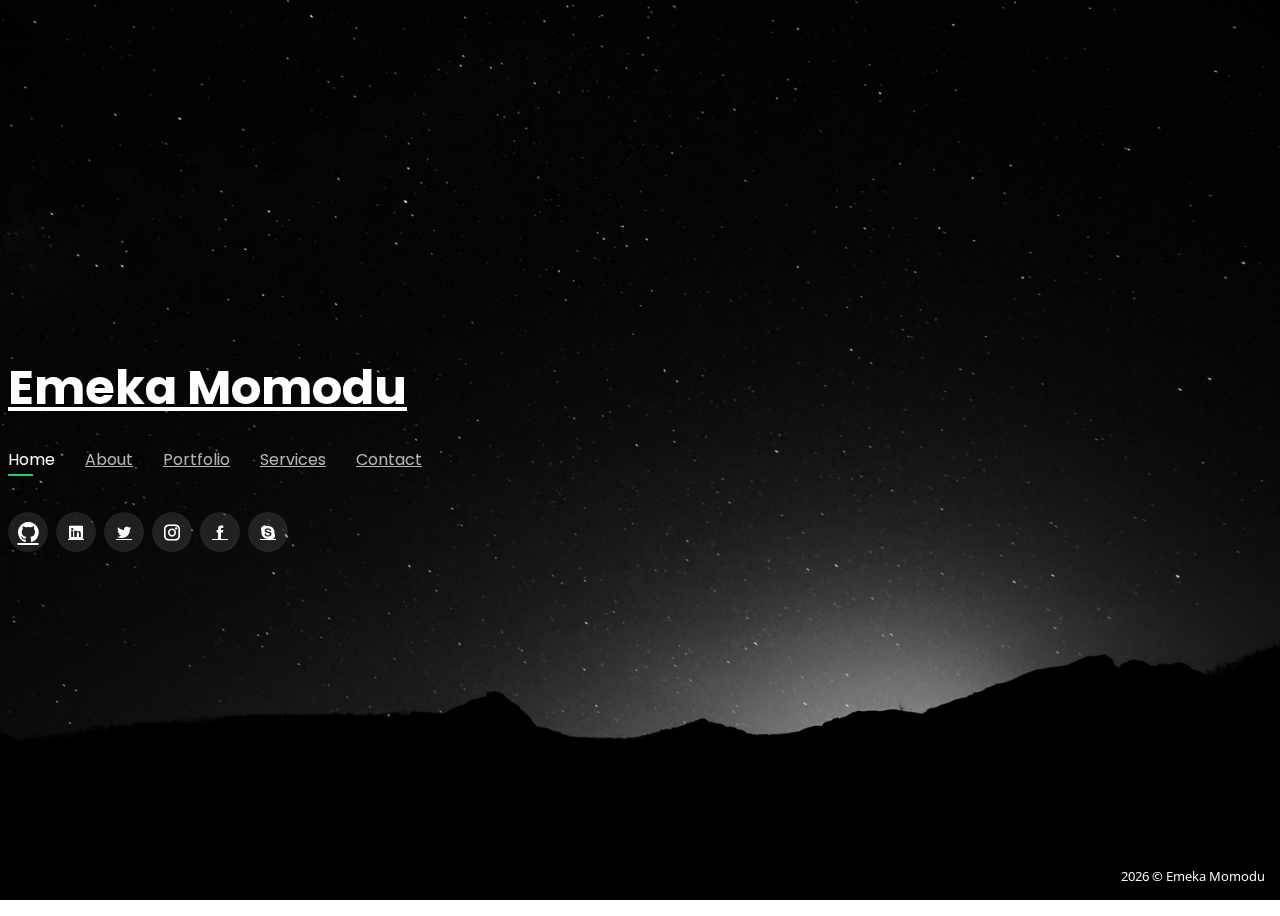
==== commit b30aefa9: "portfolio created" ====
--- a/index.html
+++ b/index.html
@@ -54,15 +54,15 @@
       <!-- <a href="index.html" class="mr-auto"><img src="assets/img/logo.png" alt="" class="img-fluid"></a> -->
       <!-- <h2>I'm a <span>Software Engineer</span>, <span>Web Developer</span>, <span>Machine learning Aficionado</span>.</h2> -->
 
-      <h2><span class="typed" data-typed-items="Software Engineer, Web Developer, ML Developer"></span></h2>
+      <h2><span class="typed" data-typed-items="Software Engineer, Backend Developer, Fullstack web Developer"></span></h2>
 
       <nav class="nav-menu d-none d-lg-block">
         <ul>
           <li class="active"><a href="#header">Home</a></li>
           <li><a href="#about">About</a></li>
-          <li><a href="#resume">Resume</a></li>
+          <li><a href="#portfolio">Portfolio</a></li>
+          <!--        <li><a href="#resume">Resume</a></li>-->
           <li><a href="#services">Services</a></li>
-          <!--         <li><a href="#portfolio">Portfolio</a></li>-->
           <li><a href="#contact">Contact</a></li>
         </ul>
       </nav><!-- .nav-menu -->
@@ -95,22 +95,27 @@
           <img src="assets/img/meks-01.jpeg" class="img-fluid" alt="">
         </div>
         <div class="col-lg-8 pt-4 pt-lg-0 content" data-aos="fade-left">
-          <h3>Software Engineer, Web &amp; ML Developer</h3>
+          <h3>Software Engineer; Backend &amp; Fullstack Developer</h3>
           <p class="font-italic">
             An avid Software Engineer with an intrinsic love for writing code to solve complex issues.
           </p>
+          <p>
+            I have over 3years of professional experience in Backend, Fullstack Web and Machine learning development,
+            to mention a few.
+          </p>
+          <!--      <p>Oh, and yeah when I'm not coding I love to brawl at Chess.</p>-->
           <div class="row">
             <div class="col-lg-6">
               <ul>
-                <li><i class="icofont-rounded-right"></i> <strong>Nationality:</strong> Nigerian</li>
+                <!--            <li><i class="icofont-rounded-right"></i> <strong>Nationality:</strong> Nigerian</li>-->
                 <!-- <li><i class="icofont-rounded-right"></i> <strong>Website:</strong> www.example.com</li> -->
                 <!-- <li><i class="icofont-rounded-right"></i> <strong>Phone:</strong> +123 456 7890</li> -->
                 <!-- <li><i class="icofont-rounded-right"></i> <strong>Age:</strong> 20 + X <span class="font-italic">(find X ?)</span></li> -->
 
                 <li><i class="icofont-rounded-right"></i> <strong>Likes:</strong> Open Mindedness and Sincerity</li>
                 <!-- <li><i class="icofont-rounded-right"></i> <strong>Dislikes:</strong> Parochial Mindedness and Sincerity</li> -->
-                <li><i class="icofont-rounded-right"></i> <strong>Favorite Mantra:</strong> <span class="font-italic">"Talk is Cheap"</span></li>
-                <!--            <li><i class="icofont-rounded-right"></i> <strong>Degree:</strong> Bachelors</li>-->
+                <li><i class="icofont-rounded-right"></i> <strong>Favorite Quote:</strong> <span class="font-italic">"Brevity is the soul of wit"</span></li>
+                <li><i class="icofont-rounded-right"></i> <strong>Degree:</strong> Masters</li>
                 <li><i class="icofont-rounded-right"></i> <strong>Freelance:</strong> Yeah! Hit me up</li>
               </ul>
             </div>
@@ -121,11 +126,6 @@
             <!-- </ul> -->
             <!-- </div> -->
           </div>
-          <p>
-            I have over 3years of professional experience in Full-Stack Web and Machine learning development,
-            to mention a few.
-          </p>
-          <p>Oh, and yeah when I'm not coding I love to brawl at Chess.</p>
         </div>
       </div>
 
@@ -330,7 +330,7 @@
   </section><!-- End About Section -->
 
   <!-- ======= Resume Section ======= -->
-  <section id="resume" class="resume">
+  <section class="resume" id="resume">
     <div class="container">
 
       <div class="section-title">
@@ -343,17 +343,22 @@
           <h3 class="resume-title">Summary</h3>
           <div class="resume-item pb-0">
             <h4>Chukwuemeka Momodu</h4>
-            <p><em>Innovative and timeline-driven full-stack software developer with 2+ years of experience building user-centered
+            <p><em>Innovative and timeline-driven backend & fullstack web developer with <span id="experienceInYears"></span>+ years of experience building user-centered
                 software solutions from initial concept to a final, polished deliverable.</em></p>
             <!-- <p>
-            <ul>
-              <li><a href="#contact">Contact Me</a></li>
-              <li>Lagos, Nigeria</li>
-            </ul>
-          </p>-->
+                      <ul>
+                        <li><a href="#contact">Contact Me</a></li>
+                        <li>Lagos, Nigeria</li>
+                      </ul>
+                    </p>-->
           </div>
 
           <h3 class="resume-title">Education</h3>
+          <div class="resume-item">
+            <h4>MEng. Software Engineering</h4>
+            <h5>Sep 2022 - Present</h5>
+            <p><em>Western University, London, ON, Canada</em></p>
+          </div>
           <div class="resume-item">
             <h4>BSc.(Hons) Electrical &amp; Electronics Engineering</h4>
             <h5>Oct 2013 - Jan 2018</h5>
@@ -361,9 +366,12 @@
             <p>
             <ul>
               <li>Graduating CGPA: 4.39/5.0 (Second Class Upper Division).</li>
-              <li>Relevant Courses: Algorithms & Data Structures, Switching & Logic System, Computer Programming,
-                Engineering Statistics & Computer System, Computer Programming Language, Digital Systems.</li>
-              <li><a href="https://badges.wes.org/Evidence?i=5ab45089-5e23-40a0-9e23-e65430dfebd6&type=ca" rel="noopener noreferrer" target="_blank">Verified International Academic Qualifications by World Education Services.</a></li>
+              <li>Relevant Courses: Algorithms & Data Structures, Switching & Logic System, Computer
+                Programming,
+                Engineering Statistics & Computer System, Computer Programming Language, Digital Systems.
+              </li>
+              <li><a href="https://badges.wes.org/Evidence?i=5ab45089-5e23-40a0-9e23-e65430dfebd6&type=ca" rel="noopener noreferrer" target="_blank">Verified International Academic Qualifications
+                  by World Education Services.</a></li>
             </ul>
             </p>
           </div>
@@ -387,8 +395,10 @@
             <p>
             <ul>
               <li>
-                9 Courses taken; Distinction in 7 courses (Mathematics, English Language, Physics, Chemistry, Geography,
-                Economics, Christian Religious Knowledge) & Credit in 2 courses (Further Mathematics, and Biology).
+                9 Courses taken; Distinction in 7 courses (Mathematics, English Language, Physics,
+                Chemistry, Geography,
+                Economics, Christian Religious Knowledge) & Credit in 2 courses (Further Mathematics, and
+                Biology).
               </li>
             </ul>
             </p>
@@ -399,32 +409,36 @@
           <h3 class="resume-title">Professional Experience</h3>
 
           <div class="resume-item">
-            <h4>Full-Stack Web/ML Developer</h4>
+            <h4>Backend/Fullstack Web Developer</h4>
             <h5>Jan 2018 - Present</h5>
             <p><em>Freelance</em></p>
             <!-- <p>
-            <ul>
-              <li>Developed numerous marketing programs (logos, brochures,infographics, presentations, and advertisements).</li>
-              <li>Managed up to 5 projects or tasks at a given time while under pressure</li>
-              <li>Recommended and consulted with clients on the most appropriate graphic design</li>
-              <li>Created 4+ design presentations and proposals a month for clients and account managers</li>
-            </ul>
-          </p> -->
+                      <ul>
+                        <li>Developed numerous marketing programs (logos, brochures,infographics, presentations, and advertisements).</li>
+                        <li>Managed up to 5 projects or tasks at a given time while under pressure</li>
+                        <li>Recommended and consulted with clients on the most appropriate graphic design</li>
+                        <li>Created 4+ design presentations and proposals a month for clients and account managers</li>
+                      </ul>
+                    </p> -->
           </div>
 
           <div class="resume-item">
             <h4>Software Engineer</h4>
-            <h5>Sep 2019 - Aug 2022</h5>
+            <h5>Oct 2019 - Aug 2022</h5>
             <p><em>eProcess International - Ecobank Transnational Incorporated </em></p>
             <p>
             <ul>
               <li> Built and maintained distributed enterprise Java applications.
               </li>
-              <li> Built modern enterprise applications with technologies such as Java, Spring, Spring Boot, Oracle PL/SQL,
-                Transact SQL, jQuery, Angular, Node. </li>
-              <li> Developed a Pivotal Monitoring and Reporting Application for proactively monitoring all other applications
-                and services of the bank. </li>
-              <li>Built RESTful Web Services and APIs for backend development. </li>
+              <li> Built modern enterprise applications with technologies such as Java, Spring, Spring Boot,
+                Oracle PL/SQL,
+                Transact SQL, jQuery, Angular, Node.
+              </li>
+              <li> Developed a Pivotal Monitoring and Reporting Application for proactively monitoring all
+                other applications
+                and services of the bank.
+              </li>
+              <li>Built RESTful Web Services and APIs for backend development.</li>
             </ul>
             </p>
           </div>
@@ -435,8 +449,10 @@
             <p><em>GZ Industries Limited</em></p>
             <p>
             <ul>
-              <li>Optimized ladder logic program on Programmable Logic Controllers for process flow conveyor belts
-                optimization project.</li>
+              <li>Optimized ladder logic program on Programmable Logic Controllers for process flow conveyor
+                belts
+                optimization project.
+              </li>
               <li>Maintained factory machines; electrical fault troubleshooting and rectification.</li>
             </ul>
             </p>
@@ -448,8 +464,10 @@
             <p><em>Swift Networks Limited</em></p>
             <p>
             <ul>
-              <li>Integrated, Configured, Installed, and ran troubleshoots for Microwave radio p2p links, Fibre optic p2p links, Broadband
-                point to multiple points links.</li>
+              <li>Integrated, Configured, Installed, and ran troubleshoots for Microwave radio p2p links,
+                Fibre optic p2p links, Broadband
+                point to multiple points links.
+              </li>
             </ul>
             </p>
           </div>
@@ -459,14 +477,18 @@
 
     </div>
   </section><!-- End Resume Section -->
+
+  <script>
+    document.getElementById("experienceInYears").innerHTML = (new Date().getFullYear() - 2019).toString();
+  </script>
 
   <!-- ======= Services Section ======= -->
   <section id="services" class="services">
     <div class="container">
 
       <div class="section-title">
-        <h2>Projects</h2>
-        <p>My Projects</p>
+        <h2>Services</h2>
+        <p>My Services</p>
       </div>
 
       <div class="row">
@@ -503,31 +525,30 @@
 
       <div class="section-title">
         <h2>Portfolio</h2>
-        <p>My Works</p>
-      </div>
-
-      <div class="row">
-        <div class="col-lg-12 d-flex justify-content-center">
-          <ul id="portfolio-flters">
-            <li data-filter="*" class="filter-active">All</li>
-            <li data-filter=".filter-app">App</li>
-            <li data-filter=".filter-card">Card</li>
-            <li data-filter=".filter-web">Web</li>
-          </ul>
-        </div>
-      </div>
+        <p>My Projects</p>
+      </div>
+
+      <!--    <div class="row">-->
+      <!--      <div class="col-lg-12 d-flex justify-content-center">-->
+      <!--        <ul id="portfolio-flters">-->
+      <!--          <li data-filter="*" class="filter-active">All</li>-->
+      <!--          <li data-filter=".filter-app">App</li>-->
+      <!--          <li data-filter=".filter-card">Card</li>-->
+      <!--          <li data-filter=".filter-web">Web</li>-->
+      <!--        </ul>-->
+      <!--      </div>-->
+      <!--    </div>-->
 
       <div class="row portfolio-container">
 
         <div class="col-lg-4 col-md-6 portfolio-item filter-app">
           <div class="portfolio-wrap">
-            <img src="assets/img/portfolio/portfolio-1.jpg" class="img-fluid" alt="">
+            <img src="assets/img/portfolio/drone-1-2.jpg" class="img-fluid" alt="Drone">
             <div class="portfolio-info">
-              <h4>App 1</h4>
-              <p>App</p>
+              <h4>Drone Web Service</h4>
+              <p>A drone RESTFul web service with endpoints to handle requests for managing drones used for transporting medications.. Technologies used; Java, Spring Boot, H2, Hibernate, Docker</p>
               <div class="portfolio-links">
-                <a href="assets/img/portfolio/portfolio-1.jpg" data-gall="portfolioGallery" class="venobox" title="App 1"><i class="bx bx-plus"></i></a>
-                <a href="portfolio-details.html" data-gall="portfolioDetailsGallery" data-vbtype="iframe" class="venobox" title="Portfolio Details"><i class="bx bx-link"></i></a>
+                <a href="https://github.com/EmekaMomodu/drone-web-service" title="Project link" target="_blank"><i class="bx bx-link"></i></a>
               </div>
             </div>
           </div>
@@ -535,13 +556,12 @@
 
         <div class="col-lg-4 col-md-6 portfolio-item filter-web">
           <div class="portfolio-wrap">
-            <img src="assets/img/portfolio/portfolio-2.jpg" class="img-fluid" alt="">
+            <img src="assets/img/portfolio/architecture_design.jpg" class="img-fluid" alt="">
             <div class="portfolio-info">
-              <h4>Web 3</h4>
-              <p>Web</p>
+              <h4>Uda-Connect</h4>
+              <p>A Proof of Concept Application, running several microservices in a Kubernetes cluster, which uses location data from mobile devices to match users with possible connections made at conferences. Some technologies used, Flask, GRPC, Kafka.</p>
               <div class="portfolio-links">
-                <a href="assets/img/portfolio/portfolio-2.jpg" data-gall="portfolioGallery" class="venobox" title="Web 3"><i class="bx bx-plus"></i></a>
-                <a href="portfolio-details.html" data-gall="portfolioDetailsGallery" data-vbtype="iframe" class="venobox" title="Portfolio Details"><i class="bx bx-link"></i></a>
+                <a href="https://github.com/EmekaMomodu/uda-connect" title="Project link" target="_blank"><i class="bx bx-link"></i></a>
               </div>
             </div>
           </div>
@@ -549,13 +569,12 @@
 
         <div class="col-lg-4 col-md-6 portfolio-item filter-app">
           <div class="portfolio-wrap">
-            <img src="assets/img/portfolio/portfolio-3.jpg" class="img-fluid" alt="">
+            <img src="assets/img/portfolio/Final-Dashboard-2(1).png" class="img-fluid" alt="">
             <div class="portfolio-info">
-              <h4>App 2</h4>
-              <p>App</p>
+              <h4>Metrics-Dashboard</h4>
+              <p>A metric dashboard with multiple graphs for monitoring a sample application that is deployed on a kubernetes cluster.</p>
               <div class="portfolio-links">
-                <a href="assets/img/portfolio/portfolio-3.jpg" data-gall="portfolioGallery" class="venobox" title="App 2"><i class="bx bx-plus"></i></a>
-                <a href="portfolio-details.html" data-gall="portfolioDetailsGallery" data-vbtype="iframe" class="venobox" title="Portfolio Details"><i class="bx bx-link"></i></a>
+                <a href="https://github.com/EmekaMomodu/metrics-dashboard" title="Project link" target="_blank"><i class="bx bx-link"></i></a>
               </div>
             </div>
           </div>
@@ -563,13 +582,12 @@
 
         <div class="col-lg-4 col-md-6 portfolio-item filter-card">
           <div class="portfolio-wrap">
-            <img src="assets/img/portfolio/portfolio-4.jpg" class="img-fluid" alt="">
+            <img src="assets/img/portfolio/ldd-1-1.png" class="img-fluid" alt="">
             <div class="portfolio-info">
-              <h4>Card 2</h4>
-              <p>Card</p>
+              <h4>Loan-Default-Web-API</h4>
+              <p>Loan Default RESTful API, exposes a machine learning model service that predicts applicants to be granted loans based on applicant information passed to the API. Built with Flask, catboost machine learning algorithm, scikit-learn, deployed on Heroku</p>
               <div class="portfolio-links">
-                <a href="assets/img/portfolio/portfolio-4.jpg" data-gall="portfolioGallery" class="venobox" title="Card 2"><i class="bx bx-plus"></i></a>
-                <a href="portfolio-details.html" data-gall="portfolioDetailsGallery" data-vbtype="iframe" class="venobox" title="Portfolio Details"><i class="bx bx-link"></i></a>
+                <a href="https://github.com/EmekaMomodu/LoanDefaultWebAPI" title="Project link" target="_blank"><i class="bx bx-link"></i></a>
               </div>
             </div>
           </div>
@@ -577,13 +595,12 @@
 
         <div class="col-lg-4 col-md-6 portfolio-item filter-web">
           <div class="portfolio-wrap">
-            <img src="assets/img/portfolio/portfolio-5.jpg" class="img-fluid" alt="">
+            <img src="assets/img/portfolio/Entity-Relationship-Diagram.png" class="img-fluid" alt="">
             <div class="portfolio-info">
-              <h4>Web 2</h4>
-              <p>Web</p>
+              <h4>Squadio-Microservice</h4>
+              <p>A microservice with APIs to handle requests to view users, accounts, and statements by performing a simple search on dates and amount ranges. Technologies used: Java, Spring Boot, Docker, H2</p>
               <div class="portfolio-links">
-                <a href="assets/img/portfolio/portfolio-5.jpg" data-gall="portfolioGallery" class="venobox" title="Web 2"><i class="bx bx-plus"></i></a>
-                <a href="portfolio-details.html" data-gall="portfolioDetailsGallery" data-vbtype="iframe" class="venobox" title="Portfolio Details"><i class="bx bx-link"></i></a>
+                <a href="https://github.com/EmekaMomodu/squadio-microservice" title="Project link" target="_blank"><i class="bx bx-link"></i></a>
               </div>
             </div>
           </div>
@@ -591,13 +608,12 @@
 
         <div class="col-lg-4 col-md-6 portfolio-item filter-app">
           <div class="portfolio-wrap">
-            <img src="assets/img/portfolio/portfolio-6.jpg" class="img-fluid" alt="">
+            <img src="assets/img/portfolio/tech-trends-1-1.png" class="img-fluid" alt="">
             <div class="portfolio-info">
-              <h4>App 3</h4>
-              <p>App</p>
+              <h4>Tech-Trends</h4>
+              <p>An online website used as a news sharing platform, that enables consumers to access the latest news within the cloud-native ecosystem as well as create new media articles and post them. Technologies Involved: Flask, SQLite, Docker, K3s, Github Actions, ArgoCD, Helm.</p>
               <div class="portfolio-links">
-                <a href="assets/img/portfolio/portfolio-6.jpg" data-gall="portfolioGallery" class="venobox" title="App 3"><i class="bx bx-plus"></i></a>
-                <a href="portfolio-details.html" data-gall="portfolioDetailsGallery" data-vbtype="iframe" class="venobox" title="Portfolio Details"><i class="bx bx-link"></i></a>
+                <a href="https://github.com/EmekaMomodu/TechTrends" title="Project link" target="_blank"><i class="bx bx-link"></i></a>
               </div>
             </div>
           </div>
@@ -605,13 +621,13 @@
 
         <div class="col-lg-4 col-md-6 portfolio-item filter-card">
           <div class="portfolio-wrap">
-            <img src="assets/img/portfolio/portfolio-7.jpg" class="img-fluid" alt="">
+            <img src="assets/img/portfolio/aeuion21.png" class="img-fluid" alt="">
             <div class="portfolio-info">
-              <h4>Card 1</h4>
-              <p>Card</p>
+              <h4>AEUnion</h4>
+              <p>A Wedding Website I built for my beautiful sister and her husband. Technologies used; CSS, Html, Spring MVC, Thymeleaf.</p>
               <div class="portfolio-links">
-                <a href="assets/img/portfolio/portfolio-7.jpg" data-gall="portfolioGallery" class="venobox" title="Card 1"><i class="bx bx-plus"></i></a>
-                <a href="portfolio-details.html" data-gall="portfolioDetailsGallery" data-vbtype="iframe" class="venobox" title="Portfolio Details"><i class="bx bx-link"></i></a>
+                <a href="https://github.com/EmekaMomodu/AEUnion" title="Project link" target="_blank"><i class="bx bx-link"></i></a>
+                <a href="https://www.aeunion21.com/" title="Website link" target="_blank"><i class="bx bx-link"></i></a>
               </div>
             </div>
           </div>
@@ -619,13 +635,12 @@
 
         <div class="col-lg-4 col-md-6 portfolio-item filter-card">
           <div class="portfolio-wrap">
-            <img src="assets/img/portfolio/portfolio-8.jpg" class="img-fluid" alt="">
+            <img src="assets/img/portfolio/stores-1-1.png" class="img-fluid" alt="">
             <div class="portfolio-info">
-              <h4>Card 3</h4>
-              <p>Card</p>
+              <h4>Store-API</h4>
+              <p>A REST API for Stores which provides resources about the store and store items This is built with Flask, Flask-RESTful, Flask-JWT, and Flask-SQLAlchemy. Deployed on Heroku.</p>
               <div class="portfolio-links">
-                <a href="assets/img/portfolio/portfolio-8.jpg" data-gall="portfolioGallery" class="venobox" title="Card 3"><i class="bx bx-plus"></i></a>
-                <a href="portfolio-details.html" data-gall="portfolioDetailsGallery" data-vbtype="iframe" class="venobox" title="Portfolio Details"><i class="bx bx-link"></i></a>
+                <a href="https://github.com/EmekaMomodu/StoresRestApi" title="Project link" target="_blank"><i class="bx bx-link"></i></a>
               </div>
             </div>
           </div>
@@ -633,13 +648,12 @@
 
         <div class="col-lg-4 col-md-6 portfolio-item filter-web">
           <div class="portfolio-wrap">
-            <img src="assets/img/portfolio/portfolio-9.jpg" class="img-fluid" alt="">
+            <img src="assets/img/portfolio/uda-credit-1-1.png" class="img-fluid" alt="">
             <div class="portfolio-info">
-              <h4>Web 3</h4>
-              <p>Web</p>
+              <h4>Uda-credit</h4>
+              <p>This is a lightweight application built with ReactJS for the frontend and Flask for the backend API. It's built as a slimmed-down application intended to represent a simple monolith application</p>
               <div class="portfolio-links">
-                <a href="assets/img/portfolio/portfolio-9.jpg" data-gall="portfolioGallery" class="venobox" title="Web 3"><i class="bx bx-plus"></i></a>
-                <a href="portfolio-details.html" data-gall="portfolioDetailsGallery" data-vbtype="iframe" class="venobox" title="Portfolio Details"><i class="bx bx-link"></i></a>
+                <a href="https://github.com/EmekaMomodu/udacredit-monolith" title="Project link" target="_blank"><i class="bx bx-link"></i></a>
               </div>
             </div>
           </div>
@@ -665,7 +679,7 @@
           <div class="info-box">
             <i class="bx bx-map"></i>
             <h3>Location</h3>
-            <p>Lagos, Nigeria</p>
+            <p>Ontario, Canada</p>
           </div>
         </div>
 
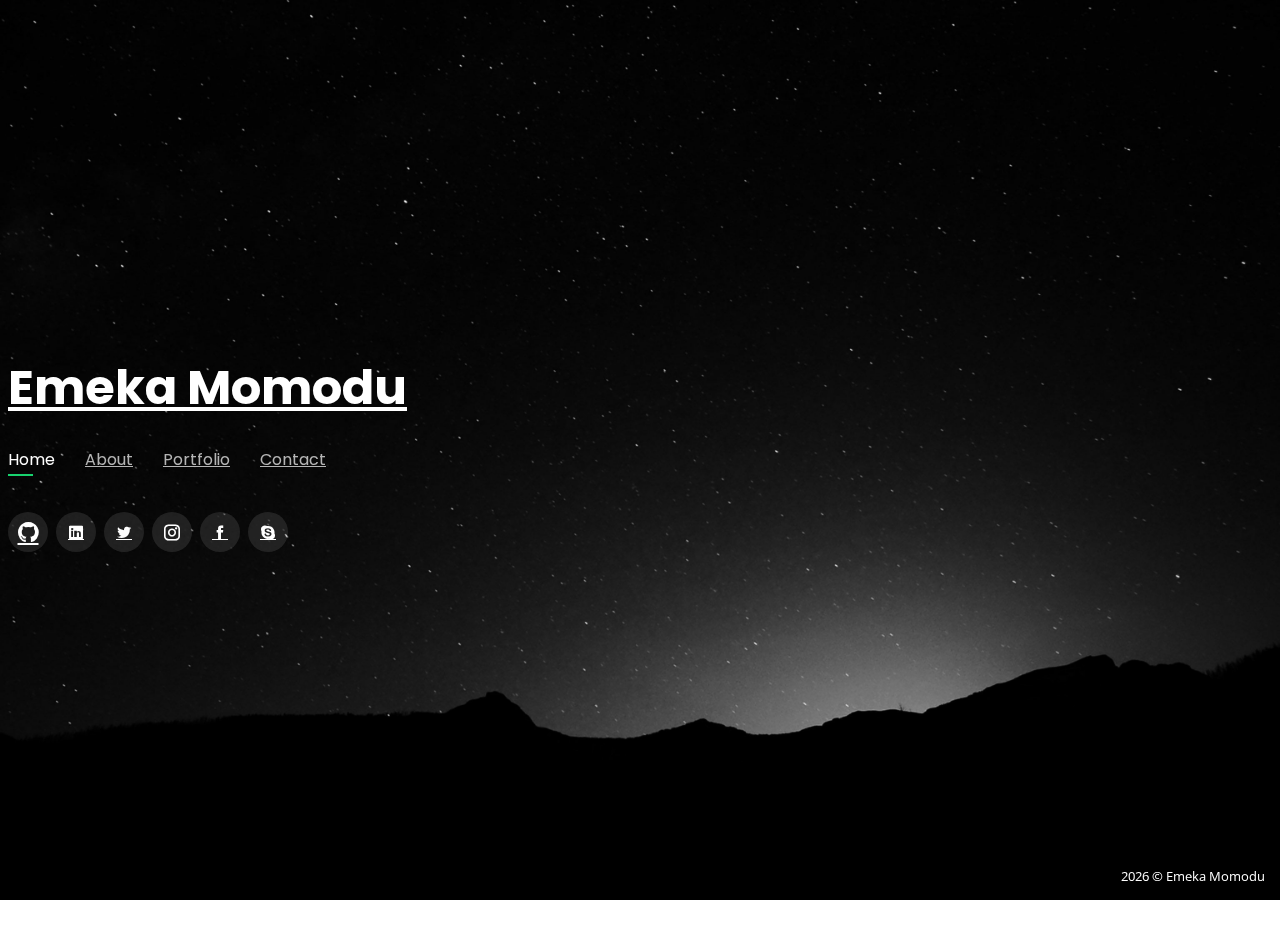
==== commit 834f4d13: "improvements" ====
--- a/index.html
+++ b/index.html
@@ -62,7 +62,7 @@
           <li><a href="#about">About</a></li>
           <li><a href="#portfolio">Portfolio</a></li>
           <!--        <li><a href="#resume">Resume</a></li>-->
-          <li><a href="#services">Services</a></li>
+          <!--        <li><a href="#services">Services</a></li>-->
           <li><a href="#contact">Contact</a></li>
         </ul>
       </nav><!-- .nav-menu -->
@@ -99,11 +99,16 @@
           <p class="font-italic">
             An avid Software Engineer with an intrinsic love for writing code to solve complex issues.
           </p>
-          <p>
-            I have over 3years of professional experience in Backend, Fullstack Web and Machine learning development,
-            to mention a few.
+          <p class="text-justify">
+            I am a Software Engineer who is passionate about using the best available and efficient cutting-edge technology
+            to create highly available and robust software systems. I have my main interest and expertise in backend and
+            full-stack web development, working with technologies such as Java, Spring Boot, Vanilla JS, MEAN, Python, and
+            Flask.
           </p>
-          <!--      <p>Oh, and yeah when I'm not coding I love to brawl at Chess.</p>-->
+          <!--      <p class="text-justify">I am avid about understanding how things operate, therefore I build software with in-depth theoretical knowledge-->
+          <!--        and practical understanding. Being able to pay attention to details, identify problems, and develop efficient-->
+          <!--        solutions following the appropriate standards is one of my top strengths as an engineer.-->
+          <!--      </p>-->
           <div class="row">
             <div class="col-lg-6">
               <ul>
@@ -116,7 +121,7 @@
                 <!-- <li><i class="icofont-rounded-right"></i> <strong>Dislikes:</strong> Parochial Mindedness and Sincerity</li> -->
                 <li><i class="icofont-rounded-right"></i> <strong>Favorite Quote:</strong> <span class="font-italic">"Brevity is the soul of wit"</span></li>
                 <li><i class="icofont-rounded-right"></i> <strong>Degree:</strong> Masters</li>
-                <li><i class="icofont-rounded-right"></i> <strong>Freelance:</strong> Yeah! Hit me up</li>
+                <!--            <li><i class="icofont-rounded-right"></i> <strong>Freelance:</strong> Yeah! Hit me up</li>-->
               </ul>
             </div>
             <!-- <div class="col-lg-6"> -->
@@ -135,7 +140,7 @@
     <div class="skills container">
 
       <div class="section-title">
-        <h2>Skills</h2>
+        <h2>Technologies & Frameworks</h2>
       </div>
 
       <div class="row skills-content">
@@ -171,21 +176,21 @@
           </div>
 
           <div class="progress">
-            <span class="skill">CSS <i class="val">85%</i></span>
+            <span class="skill">Node JS <i class="val">85%</i></span>
             <div class="progress-bar-wrap">
               <div class="progress-bar" role="progressbar" aria-valuenow="85" aria-valuemin="0" aria-valuemax="100"></div>
             </div>
           </div>
 
           <div class="progress">
-            <span class="skill">HTML <i class="val">90%</i></span>
+            <span class="skill">MongoDB <i class="val">90%</i></span>
             <div class="progress-bar-wrap">
               <div class="progress-bar" role="progressbar" aria-valuenow="90" aria-valuemin="0" aria-valuemax="100"></div>
             </div>
           </div>
 
           <div class="progress">
-            <span class="skill">PL/SQL <i class="val">85%</i></span>
+            <span class="skill">SQL <i class="val">85%</i></span>
             <div class="progress-bar-wrap">
               <div class="progress-bar" role="progressbar" aria-valuenow="85" aria-valuemin="0" aria-valuemax="100"></div>
             </div>
@@ -217,14 +222,14 @@
           </div>
 
           <div class="progress">
-            <span class="skill">Scikit-learn <i class="val">90%</i></span>
+            <span class="skill">Express JS <i class="val">90%</i></span>
             <div class="progress-bar-wrap">
               <div class="progress-bar" role="progressbar" aria-valuenow="90" aria-valuemin="0" aria-valuemax="100"></div>
             </div>
           </div>
 
           <div class="progress">
-            <span class="skill">Fast.AI <i class="val">85%</i></span>
+            <span class="skill">Jira <i class="val">85%</i></span>
             <div class="progress-bar-wrap">
               <div class="progress-bar" role="progressbar" aria-valuenow="85" aria-valuemin="0" aria-valuemax="100"></div>
             </div>
@@ -253,83 +258,83 @@
       <div class="row">
         <div class="col-lg-3 col-md-4">
           <div class="icon-box">
+            <i class="ri-price-tag-2-line" style="color: #4233ff;"></i>
+            <h3>Web Development</h3>
+          </div>
+        </div>
+        <div class="col-lg-3 col-md-4 mt-4 mt-md-0">
+          <div class="icon-box">
+            <i class="ri-bar-chart-box-line" style="color: #5578ff;"></i>
+            <h3>Machine Learning</h3>
+          </div>
+        </div>
+        <div class="col-lg-3 col-md-4 mt-4 mt-md-0">
+          <div class="icon-box">
+            <i class="ri-calendar-todo-line" style="color: #e80368;"></i>
+            <h3>Financial Technology</h3>
+          </div>
+        </div>
+        <div class="col-lg-3 col-md-4 mt-4 mt-lg-0">
+          <div class="icon-box">
+            <i class="ri-paint-brush-line" style="color: #e361ff;"></i>
+            <h3>Sustainability</h3>
+          </div>
+        </div>
+        <div class="col-lg-3 col-md-4 mt-4">
+          <div class="icon-box">
+            <i class="ri-database-2-line" style="color: #47aeff;"></i>
+            <h3>Big Data</h3>
+          </div>
+        </div>
+        <div class="col-lg-3 col-md-4 mt-4">
+          <div class="icon-box">
+            <i class="ri-gradienter-line" style="color: #ffa76e;"></i>
+            <h3>Research</h3>
+          </div>
+        </div>
+        <div class="col-lg-3 col-md-4 mt-4">
+          <div class="icon-box">
+            <i class="ri-file-list-3-line" style="color: #11dbcf;"></i>
+            <h3>Programming</h3>
+          </div>
+        </div>
+        <div class="col-lg-3 col-md-4 mt-4">
+          <div class="icon-box">
             <i class="ri-store-line" style="color: #ffbb2c;"></i>
             <h3>Chess</h3>
           </div>
         </div>
-        <div class="col-lg-3 col-md-4 mt-4 mt-md-0">
-          <div class="icon-box">
-            <i class="ri-bar-chart-box-line" style="color: #5578ff;"></i>
-            <h3>Machine Learning</h3>
-          </div>
-        </div>
-        <div class="col-lg-3 col-md-4 mt-4 mt-md-0">
-          <div class="icon-box">
-            <i class="ri-calendar-todo-line" style="color: #e80368;"></i>
-            <h3>Financial Technology</h3>
-          </div>
-        </div>
-        <div class="col-lg-3 col-md-4 mt-4 mt-lg-0">
-          <div class="icon-box">
-            <i class="ri-paint-brush-line" style="color: #e361ff;"></i>
-            <h3>Sustainability</h3>
-          </div>
-        </div>
-        <div class="col-lg-3 col-md-4 mt-4">
-          <div class="icon-box">
-            <i class="ri-database-2-line" style="color: #47aeff;"></i>
-            <h3>Big Data</h3>
-          </div>
-        </div>
-        <div class="col-lg-3 col-md-4 mt-4">
-          <div class="icon-box">
-            <i class="ri-gradienter-line" style="color: #ffa76e;"></i>
-            <h3>Research</h3>
-          </div>
-        </div>
-        <div class="col-lg-3 col-md-4 mt-4">
-          <div class="icon-box">
-            <i class="ri-file-list-3-line" style="color: #11dbcf;"></i>
-            <h3>Programming</h3>
-          </div>
-        </div>
-        <div class="col-lg-3 col-md-4 mt-4">
-          <div class="icon-box">
-            <i class="ri-price-tag-2-line" style="color: #4233ff;"></i>
-            <h3>Software Development</h3>
-          </div>
-        </div>
-        <div class="col-lg-3 col-md-4 mt-4">
-          <div class="icon-box">
-            <i class="ri-anchor-line" style="color: #b2904f;"></i>
-            <h3>Engineering</h3>
-          </div>
-        </div>
-        <div class="col-lg-3 col-md-4 mt-4">
-          <div class="icon-box">
-            <i class="ri-disc-line" style="color: #b20969;"></i>
-            <h3>Music</h3>
-          </div>
-        </div>
-        <div class="col-lg-3 col-md-4 mt-4">
-          <div class="icon-box">
-            <i class="ri-base-station-line" style="color: #ff5828;"></i>
-            <h3>Technology</h3>
-          </div>
-        </div>
-        <div class="col-lg-3 col-md-4 mt-4">
-          <div class="icon-box">
-            <i class="ri-fingerprint-line" style="color: #29cc61;"></i>
-            <h3>Artificial Intelligence</h3>
-          </div>
-        </div>
+        <!--    <div class="col-lg-3 col-md-4 mt-4">-->
+        <!--      <div class="icon-box">-->
+        <!--        <i class="ri-anchor-line" style="color: #b2904f;"></i>-->
+        <!--        <h3>Engineering</h3>-->
+        <!--      </div>-->
+        <!--    </div>-->
+        <!--    <div class="col-lg-3 col-md-4 mt-4">-->
+        <!--      <div class="icon-box">-->
+        <!--        <i class="ri-disc-line" style="color: #b20969;"></i>-->
+        <!--        <h3>Music</h3>-->
+        <!--      </div>-->
+        <!--    </div>-->
+        <!--    <div class="col-lg-3 col-md-4 mt-4">-->
+        <!--      <div class="icon-box">-->
+        <!--        <i class="ri-base-station-line" style="color: #ff5828;"></i>-->
+        <!--        <h3>Technology</h3>-->
+        <!--      </div>-->
+        <!--    </div>-->
+        <!--    <div class="col-lg-3 col-md-4 mt-4">-->
+        <!--      <div class="icon-box">-->
+        <!--        <i class="ri-fingerprint-line" style="color: #29cc61;"></i>-->
+        <!--        <h3>Artificial Intelligence</h3>-->
+        <!--      </div>-->
+        <!--    </div>-->
       </div>
 
     </div><!-- End Interests -->
 
   </section><!-- End About Section -->
 
-  <!-- ======= Resume Section ======= -->
+  <!--  <!-- ======= Resume Section ======= -->
   <section class="resume" id="resume">
     <div class="container">
 
@@ -481,8 +486,9 @@
   <script>
     document.getElementById("experienceInYears").innerHTML = (new Date().getFullYear() - 2019).toString();
   </script>
-
-  <!-- ======= Services Section ======= -->
+  -->
+
+  <!--  <!-- ======= Services Section ======= -->
   <section id="services" class="services">
     <div class="container">
 
@@ -518,6 +524,7 @@
 
       </div>
   </section><!-- End Services Section -->
+  -->
 
   <!-- ======= Portfolio Section ======= -->
   <section id="portfolio" class="portfolio">
@@ -679,7 +686,7 @@
           <div class="info-box">
             <i class="bx bx-map"></i>
             <h3>Location</h3>
-            <p>Ontario, Canada</p>
+            <p>Canada</p>
           </div>
         </div>
 
